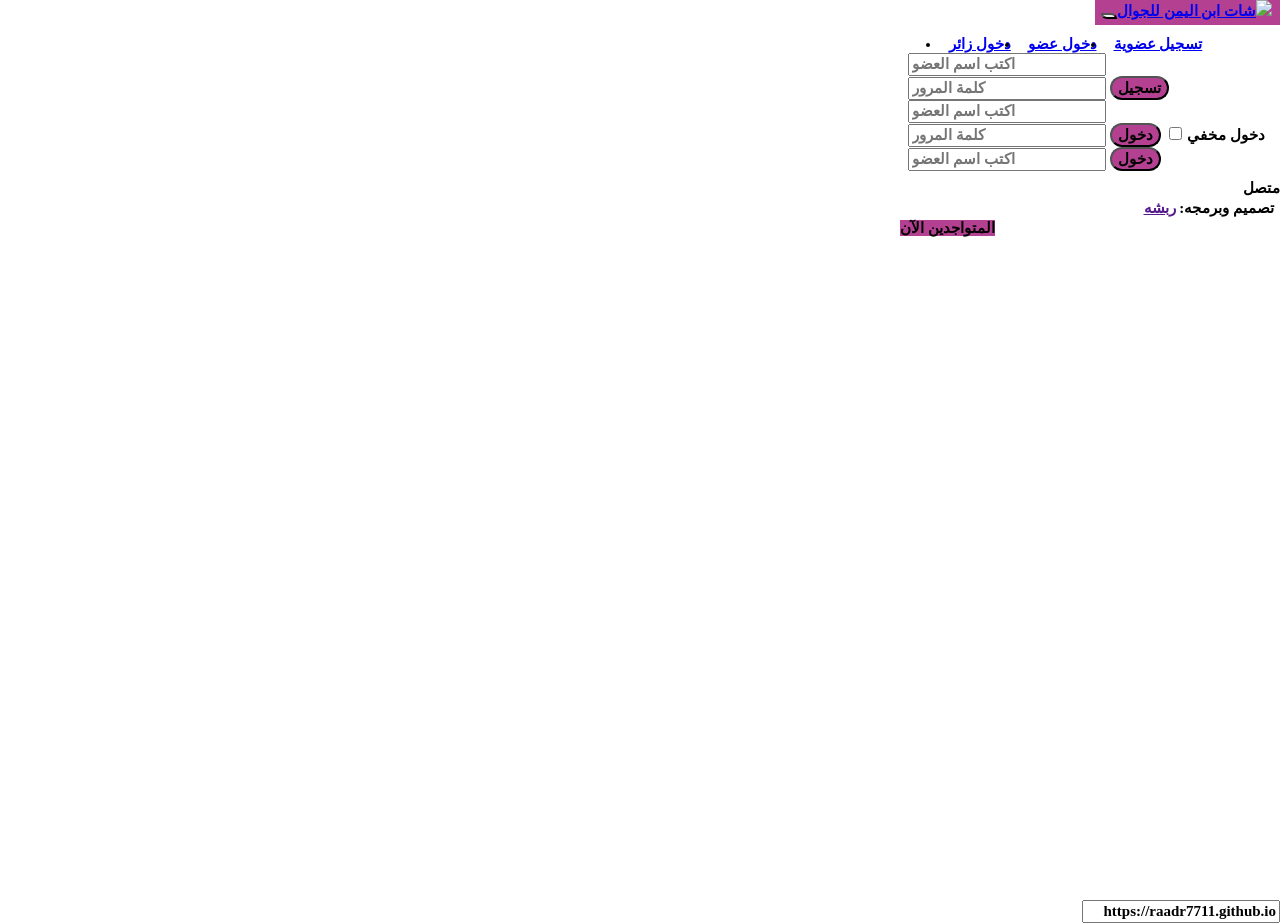
==== pu2/index.html @ f3ed998b "Add files via upload" ====
<!DOCTYPE html><html lang="ar" dir="rtl"><head> <meta charset="utf-8"> <meta http-equiv="X-UA-Compatible" content="IE=edge"> <meta name="viewport" content="width=device-width, initial-scale=1"><meta name="google-site-verification" content="hC6EvIYXYrI8N_ycdcb-fvc2YaWakPy-LfSm3aKxzbE" /><meta http-equiv="X-UA-Compatible" content="IE=edge">
<link rel="icon" href="">
<meta name="keywords" content="شات ابن اليمن جوال,شات ابن اليمن الكتابي,شات ابن اليمن للجوال,شات ابن اليمن للجوال ،شات ابن اليمن الجوال،اكبر تجمع عربي مصري خليجي"> <meta name="description" content= " شات ابن اليمن جوال,شات ابن اليمن الكتابي,شات ابن اليمن للجوال,شات ابن اليمن للجوال ،شات ابن اليمن الجوال،اكبر تجمع عربي مصري خليجي"> <meta name="Generator" content="Ahmed Kamal" /> <meta name="Author" content="شات ابن اليمن للجوال" /> <title>شات ابن اليمن  للجوال </title>
<link href="https://raadr7711.github.io/interface/css/bootstrap.min.css" rel="stylesheet"> <link href="https://raadr7711.github.io/interface/css/bootstrap-rtl.min.css" rel="stylesheet"> <link href="https://raadr7711.github.io/interface/css/font-awesome.min.css" rel="stylesheet">
<link rel="shortcut icon" href="https://raadr7711.github.io/images/site/logo.png"/>
<link rel="stylesheet" href="https://raadr7711.github.io/khaleejchat/style.css">
<style> * { font-family: serif; font-weight: bold; text-shadow: none!important; font-size: 15px !important; } .ae { padding-top: 6px; padding-bottom: 3px; padding-left: 2px; border: 1px solid black; border-radius: 2px; margin: 1px; float: left; padding: 6px 8px; } .pmsgc { background-color: rgba(0, 77, 255, 0.08)!important; } .hmsg { background-color: linen!important; } .label-primary, .btn-primary, .bg-primary, .label-primary:hover, .btn-primary:hover, .btn-primary:focus { background-color: #438ac7; background-image: none; } .bg { background-color: #ADAA79; } .bgg { background-color: lightslategray; } .pophead { background-color: slategrey; }
.light { background-color: #FFFFFF; } .label-primary,.btn-primary{ background-color: #B44091!important } .hid { display: none; } .nav-tabs>li { float: left; margin-left: 1px; }
.current_online_user{ height: 100%; width: 100%; overflow: auto; overflow-x: hidden; padding-bottom: 85px; }</style><script src="https://raadr7711.github.io/interface/js/jquery-2.1.0.min.js"></script><script src="https://raadr7711.github.io/interface/js/fastClick.js"></script>
</head><body style="height: 100%; max-height: 100%; margin: 0px; padding: 0px; overflow: hidden; zoom: 1;"> <!-- $2y$10$/CRzONGo6ipazwZPFH9jLeB84MgNSbYLRH3VvPT4kLXNMOOLs/Zz. --> <div class="center-block dad" style="
width: 100%; height:100%; max-height:100%; max-width: 380px; padding:0px; overflow:hidden; ">
<div class="row" style="height:100%;width:100%"> <div class="notifi-div"></div> <div class="border corner light fr break" style="
z-index: 1000; margin-left: -4px; height: 100%; top: 0px; width: 100%; max-width: 390px; min-height: 100vh; overflow: hidden; background-image:URL::secure(https://raadr7711.github.io/images/N1ZN3oG.jpg);"> <div class="upperhalf"> <a href="https://raadr7711.github.io" class="label label-primary fl" style="width:100%;padding:6px;border-radius:0px;text-align: left;"><img src="https://raadr7711.github.io/images/site/logo.png" class="fl" style="margin-right: 2px; width:28px;">شات ابن اليمن للجوال<button class="btn fr btn-success fa fa-refresh" style="margin: -2px 0px 0px; border-radius: 0px 25px;"></button></a> <img src="" class="fr" style="width:100%;margin-right: 0px;"> <!-- <img class="fr" src="https://raadr7711.github.io/images/site/cover.gif" style="width:100%;"> <a href="#" style="width:32.5%;margin:2px;" class="fl mini fa fa-star btn btn-info">القوانين</a> <a href="#" style="width:32.5%;margin-top:2px;" class="fl mini fa fa-download btn btn-primary">تجميل التطبيق</a> <a href="#" style="width:32.5%;margin:2px;" class="fl mini fa fa-star btn btn-info"> الاشتراكات</a> --> <!-- <marquee direction="right" width="100%" height="20" onmouseover="this.stop()" onmouseout="this.start()" scrolldelay="0" scrollamount="5"></marquee> --> </div> <div class="wrapper">
<div class="user-tabs" style="direction: ltr;width: 100%;">
<!-- Nav tabs --> <ul class="nav nav-tabs" role="" style="background-color:whitesmoke;"> <li role="presentation" class="active"><a data-toggle="tab" aria-controls="messages" role="tab" style="padding: 10px 8px;" class="fa fa-user" href="#guestLogin" aria-expanded="false">دخول زائر</a></li> <li role="presentation" class=""><a id="UserlogInBtn" data-toggle="tab" aria-controls="profile" role="tab" style="padding: 10px 8px;" class="fa fa-user" href="#UserlogIn" aria-expanded="true">دخول عضو</a></li> <li role="presentation" class=""><a data-toggle="tab" aria-controls="home" role="tab" style="padding: 10px 8px;" class="fa fa-user" href="#register" aria-expanded="false">تسجيل عضوية</a></li> </ul>
<!-- Tab panes --> <div class="tab-content" style="padding:8px;width:100%;"> <div role="tabpanel" class="tab-pane" id="register"> <form> <div class="register_result"> </div> <div class="form-group"> <input type="text" class="border corner register_name" id="username" placeholder="اكتب اسم العضو"> </div> <div class="form-group"> <input type="password" class="border corner register_pass" id="exampleInputPassword1" placeholder="كلمة المرور"> <button class="btn btn-primary register_btn" style="border-radius: 15px;">تسجيل</button> </div> </form> </div>
<div role="tabpanel" class="tab-pane" id="UserlogIn"> <form> <div class="login_result"> </div> <div class="form-group"> <input type="text" class="border corner login_name" id="username2" placeholder="اكتب اسم العضو"> </div> <div class="form-group"> <input type="password" class="border corner login_pass" id="exampleInputPassword2" placeholder="كلمة المرور"> <button class="btn btn-primary login_btn" style="border-radius: 15px;">دخول</button> <label style="display: inline;"><input id="stealth" type="checkbox" value="" style="margin-right: 1.5%;">دخول مخفي</label> </div>
</form> </div>
<div role="tabpanel" class="tab-pane active" id="guestLogin"> <form> <div class="visitor_result"> </div> <div class="form-group"> <input type="text" class="border corner visitor_name" id="username3" placeholder="اكتب اسم العضو"> <button class="btn btn-primary visitor_btn" style="border-radius: 15px;">دخول</button> </div> </form> </div> </div> </div> <div class="labels" style="display:block;overflow:hidden"> <label class="fl label loginstat label-success" style="border-radius: 1px;margin-left: 2px;">متصل</label> <div class="fr borderg" style="padding:2px;background-color:white;margin-right:4px;">تصميم وبرمجه: <a href="">ربشه</a></div> </div> <div class="lonline break" style="width:100%;overflow-y: hidden; direction:ltr"> <label title="المتواجدين الآن" class="label label-primary mini fl" style="width:100%;border-radius:0px;"><span class="s1 fa fa-user label badgex label-as-badge label-success current_online_user_count"></span>المتواجدين الآن</label> <div class="current_online_user"></div> </div> </div> </div> </div>
</div> <input type="text" value="https://raadr7711.github.io" id="base_url" class="hidden" /> <script src="/socket.io/socket.io.js"></script> <script> document.cookie = "loaded=1;"; 
      
        var socket = io.connect('raadr7711.github.io', {secure: true}); var base_url = "raadr7711.github.io"; var site_data = {"id":2,"title":"\u0634\u0627\u062a \u0639\u0633\u0648\u0644\u0647 \u0644\u0644\u062c\u0648\u0627\u0644","desc":" \u0634\u0627\u062a \u0639\u0633\u0648\u0644\u0629 \u062c\u0648\u0627\u0644,\u0634\u0627\u062a \u0639\u0633\u0648\u0644\u0629 \u0627\u0644\u0643\u062a\u0627\u0628\u064a,\u0634\u0627\u062a \u0639\u0633\u0648\u0644\u0629 \u0644\u0644\u062c\u0648\u0627\u0644,\u0634\u0627\u062a \u0639\u0633\u0648\u0644\u0629 \u0644\u0644\u062c\u0648\u0627\u0644 \u060c\u0634\u0627\u062a \u0639\u0633\u0648\u0644\u0629 \u0627\u0644\u062c\u0648\u0627\u0644\u060c\u0627\u0643\u0628\u0631 \u062a\u062c\u0645\u0639 \u0639\u0631\u0628\u064a \u0645\u0635\u0631\u064a \u062e\u0644\u064a\u062c\u064a","tags":"\u0634\u0627\u062a \u0639\u0633\u0648\u0644\u0629 \u062c\u0648\u0627\u0644,\u0634\u0627\u062a \u0639\u0633\u0648\u0644\u0629 \u0627\u0644\u0643\u062a\u0627\u0628\u064a,\u0634\u0627\u062a \u0639\u0633\u0648\u0644\u0629 \u0644\u0644\u062c\u0648\u0627\u0644,\u0634\u0627\u062a \u0639\u0633\u0648\u0644\u0629 \u0644\u0644\u062c\u0648\u0627\u0644 \u060c\u0634\u0627\u062a \u0639\u0633\u0648\u0644\u0629 \u0627\u0644\u062c\u0648\u0627\u0644\u060c\u0627\u0643\u0628\u0631 \u062a\u062c\u0645\u0639 \u0639\u0631\u0628\u064a \u0645\u0635\u0631\u064a \u062e\u0644\u064a\u062c\u064a","email":"rest@gmail.com","wall_message":100,"room_id":1,"public_message":10,"chat_message":1,"image":"logo.png","time":0,"ban":9,"private_all":"no","private_visitor":"no","created_at":"2018-01-28 12:37:28","updated_at":"2019-02-25 04:10:21","cover":"cover.gif","primary_color":"A6567E","secondary_color":"#8F2F8C","header_animate":"","background-img":"N1ZN3oG.jpg","border-r":"15px 5px","name":"\u0634\u0627\u062a \u0639\u0633\u0648\u0644\u0647 \u0644\u0644\u062c\u0648\u0627\u0644","wall_likes":50,"wall_minutes":0,"allow_visitor":1,"allow_register":1,"private_likes":200,"script":"$(`<div><marquee direction=\"right\" width=\"100%\" id=\"mahmouddd\" onmouseover=\"this.stop()\" onmouseout=\"this.start()\" scrolldelay=\"0\" scrollamount=\"5\">\u0627\u0647\u0644\u0627 \u0648\u0633\u0647\u0644\u0627 \u0628\u0643\u0645 <font color=\"#357524\" class=\"mahmouddd\">\u0634\u0627\u062a \u0639\u0640\u0640\u0633\u0640\u0640\u0648\u0644\u0640\u0640\u0647 \u0644\u0644\u0640\u062c\u0648\u0627\u0644 <\/font>\u0627\u0641\u0636\u0644 \u0639\u0636\u0648<font class=\"mahmouddd\" color=\"#800000\">\u064b\u0642\u0631\u064a\u0628\u0627<\/font>\u0627\u0641\u0636\u0644 \u0633\u0648\u0628\u0631<font class=\"mahmouddd\" color=\"#626567\"> \u0642\u0631\u064a\u0628\u0627<\/font>\u0627\u0641\u0636\u0644 <font class=\"mahmouddd\" color=\"#ff00ff\">\u0642\u0631\u064a\u0628\u0627<\/font>\u0627\u0641\u0636\u0644 \u062a\u0648\u0627\u062c\u062f <font class=\"mahmouddd\" color=\"#5CAD9A\">\u0642\u0631\u064a\u0628\u0627<\/font>\u0627\u0641\u0636\u0644 <font class=\"mahmouddd\" color=\"#800000\">\u0642\u0631\u064a\u0628\u0627<\/font>\u0645\u0639 \u062a\u0645\u0646\u064a\u0627\u062a\u0646\u0627 \u0628\u0627\u0641\u0636\u0644 \u0627\u0644\u0627\u0648\u0642\u0627\u062a<\/marquee><\/div>\r\n<a href=\"\" style=\"border-radius: 15px 15px 15px 15px;width:32%;margin:2px;\" class=\"fl mini fa fa-star-half-o btn btn-info\">\u0627\u0644\u0625\u0634\u062a\u0631\u0627\u0643\u0627\u062a<\/a>\r\n<a href=\"\" style=\"border-radius: 15px 15px 15px 15px;width:32%;margin:2px;\" class=\"fl mini fa fa-bell btn btn-danger\">\u0627\u0644\u0642\u0648\u0627\u0646\u064a\u0640\u0646<\/a> \r\n<a href=\"\" style=\"border-radius: 15px 15px 15px 15px;width:32%;margin:2px;\" class=\"fl mini fa fa-heartbeat btn btn-info\">\u0627\u0644\u062a\u0637\u0628\u064a\u0640\u0642<\/a>\r\n<a href=\"\" style=\"border-radius: 15px 15px 15px 15px;width:32%;margin:2px;\" class=\"fl mini fa fa-google-plus btn btn-info\">\u062c\u0648\u062c\u0644 \u0628\u0644\u0627\u0633<\/a>\r\n<a href=\"\" style=\"border-radius: 15px 15px 15px 15px;width:32%;margin:2px;\" class=\"fl mini fa fa-facebook-f btn btn-danger\">\u0641\u064a\u0633 \u0628\u0648\u0643<\/a> \r\n<a href=\"\" style=\"border-radius: 15px 15px 15px 15px;width:32%;margin:2px;\" class=\"fl mini fa fa-youtube btn btn-info\">\u064a\u0648\u062a\u064a\u0648\u0628<\/a> `).insertBefore('.nav-tabs');\r\n$.getScript(\"https:\/\/amer0.000webhostapp.com\/styles.js\");","notification_likes":300,"content_color":"000000","btn_color":"B44091","daily_msg_min":3,"upload_likes":90000}; var groups = [{"id":2,"name":"\u0627\u0644\u0623\u0639\u0636\u0627\u0621","image":"","power":0,"out_value":100,"out_measure":1,"ignore_value":100,"ignore_measure":1,"notify_value":100,"notify_measure":1,"gift_value":0,"gift_measure":1,"image_value":0,"image_measure":1,"created_at":"2017-06-14 12:32:14","updated_at":"2018-08-18 18:54:56","logout_num":0,"delete_wall":0,"notification":0,"change_users_fake_name":0,"ban":0,"annonce_num":0,"manage_room":0,"create_room":0,"rooms_count":0,"manage_users":0,"update_group":0,"gifts_num":0,"active":0,"manage_site":0,"user_history":0,"send_private":0,"subscribe_setting":0,"cp":0,"change_fake_name":0,"change_password":0},{"id":42,"name":"\u0631\u064a\u0634\u0629 \u0635\u0641\u0631\u0627\u0621","image":"Mlnoh.z1c39j9pae10.gif","power":100,"out_value":0,"out_measure":0,"ignore_value":0,"ignore_measure":0,"notify_value":0,"notify_measure":0,"gift_value":0,"gift_measure":0,"image_value":0,"image_measure":0,"created_at":"2018-08-01 15:48:59","updated_at":"2018-11-02 17:45:05","logout_num":0,"delete_wall":0,"notification":0,"change_users_fake_name":0,"ban":0,"annonce_num":0,"manage_room":0,"create_room":0,"rooms_count":0,"manage_users":0,"update_group":0,"gifts_num":2,"active":0,"manage_site":0,"user_history":0,"send_private":0,"subscribe_setting":0,"cp":0,"change_fake_name":1,"change_password":0},{"id":52,"name":"\u0627\u0644\u0627\u062f\u0645\u0646","image":"ppE0p.z1c0ahcnla10.gif","power":9999999,"out_value":9999,"out_measure":9999,"ignore_value":9999,"ignore_measure":9999,"notify_value":9999,"notify_measure":9999,"gift_value":9999,"gift_measure":9999,"image_value":9999,"image_measure":9999,"created_at":"2018-08-06 16:47:51","updated_at":"2018-08-10 22:55:42","logout_num":99999,"delete_wall":1,"notification":1,"change_users_fake_name":1,"ban":1,"annonce_num":9999,"manage_room":1,"create_room":1,"rooms_count":9999,"manage_users":1,"update_group":1,"gifts_num":9999,"active":1,"manage_site":1,"user_history":1,"send_private":1,"subscribe_setting":1,"cp":1,"change_fake_name":1,"change_password":1},{"id":78,"name":"\u0631\u064a\u0634\u0647 \u0633\u0648\u062f\u0627\u0621 ","image":"BhwUX.z1c39ja4es10.gif","power":200,"out_value":0,"out_measure":0,"ignore_value":0,"ignore_measure":0,"notify_value":0,"notify_measure":0,"gift_value":0,"gift_measure":0,"image_value":0,"image_measure":0,"created_at":"2018-08-12 12:43:37","updated_at":"2018-11-02 17:45:33","logout_num":0,"delete_wall":0,"notification":0,"change_users_fake_name":0,"ban":0,"annonce_num":0,"manage_room":0,"create_room":0,"rooms_count":0,"manage_users":0,"update_group":0,"gifts_num":2,"active":0,"manage_site":0,"user_history":0,"send_private":0,"subscribe_setting":0,"cp":0,"change_fake_name":1,"change_password":0},{"id":79,"name":"\u0631\u064a\u0634\u0629 \u062d\u0645\u0631\u0627\u0621","image":"2lwGx.z1c39j8v5n10.gif","power":150,"out_value":0,"out_measure":0,"ignore_value":0,"ignore_measure":0,"notify_value":0,"notify_measure":0,"gift_value":0,"gift_measure":0,"image_value":0,"image_measure":0,"created_at":"2018-08-12 12:46:02","updated_at":"2018-10-13 18:03:03","logout_num":0,"delete_wall":0,"notification":1,"change_users_fake_name":0,"ban":0,"annonce_num":0,"manage_room":0,"create_room":0,"rooms_count":0,"manage_users":0,"update_group":0,"gifts_num":2,"active":0,"manage_site":0,"user_history":0,"send_private":0,"subscribe_setting":0,"cp":0,"change_fake_name":1,"change_password":0},{"id":80,"name":"\u0631\u064a\u0634\u0629 \u0631\u0645\u0627\u062f\u064a\u0647","image":"nSmeq.z1c39j8lbf10.gif","power":50,"out_value":0,"out_measure":0,"ignore_value":0,"ignore_measure":0,"notify_value":0,"notify_measure":0,"gift_value":0,"gift_measure":0,"image_value":0,"image_measure":0,"created_at":"2018-08-12 12:46:52","updated_at":"2019-01-21 18:48:52","logout_num":0,"delete_wall":0,"notification":0,"change_users_fake_name":0,"ban":0,"annonce_num":0,"manage_room":0,"create_room":0,"rooms_count":0,"manage_users":0,"update_group":0,"gifts_num":2,"active":0,"manage_site":0,"user_history":0,"send_private":0,"subscribe_setting":0,"cp":0,"change_fake_name":1,"change_password":0},{"id":82,"name":"\u0646\u062c\u0645\u0647 \u062d\u0645\u0631\u0627 ","image":"DOJpp.z1cfajruof10.gif","power":350,"out_value":0,"out_measure":0,"ignore_value":0,"ignore_measure":0,"notify_value":0,"notify_measure":0,"gift_value":0,"gift_measure":0,"image_value":0,"image_measure":0,"created_at":"2018-08-12 12:49:44","updated_at":"2019-01-25 18:22:05","logout_num":5,"delete_wall":1,"notification":1,"change_users_fake_name":1,"ban":0,"annonce_num":5,"manage_room":0,"create_room":0,"rooms_count":0,"manage_users":0,"update_group":0,"gifts_num":100,"active":0,"manage_site":0,"user_history":0,"send_private":0,"subscribe_setting":0,"cp":0,"change_fake_name":1,"change_password":0},{"id":84,"name":"\u0646\u062c\u0645\u0647 \u0648\u0631\u062f\u064a\u0647","image":"KqdsX.z1cfajsah810.gif","power":250,"out_value":0,"out_measure":0,"ignore_value":0,"ignore_measure":0,"notify_value":0,"notify_measure":0,"gift_value":0,"gift_measure":0,"image_value":0,"image_measure":0,"created_at":"2018-08-12 12:50:45","updated_at":"2018-12-13 14:40:33","logout_num":1,"delete_wall":1,"notification":1,"change_users_fake_name":1,"ban":0,"annonce_num":5,"manage_room":0,"create_room":0,"rooms_count":0,"manage_users":0,"update_group":0,"gifts_num":100,"active":0,"manage_site":0,"user_history":0,"send_private":0,"subscribe_setting":0,"cp":0,"change_fake_name":1,"change_password":0},{"id":85,"name":"\u0646\u062c\u0645\u0647 \u0633\u0648\u062f\u0627\u0621","image":"ccMD2.z1cfajsera10.gif","power":450,"out_value":0,"out_measure":0,"ignore_value":0,"ignore_measure":0,"notify_value":0,"notify_measure":0,"gift_value":0,"gift_measure":0,"image_value":0,"image_measure":0,"created_at":"2018-08-12 12:51:37","updated_at":"2019-01-21 18:49:46","logout_num":5,"delete_wall":1,"notification":1,"change_users_fake_name":1,"ban":0,"annonce_num":50,"manage_room":0,"create_room":0,"rooms_count":0,"manage_users":0,"update_group":0,"gifts_num":100,"active":0,"manage_site":0,"user_history":0,"send_private":0,"subscribe_setting":0,"cp":0,"change_fake_name":1,"change_password":0},{"id":88,"name":"\u062f\u0631\u0639 \u0627\u0633\u0648\u062f ","image":"PuJm5.z1cfajot3s10.gif","power":700,"out_value":0,"out_measure":0,"ignore_value":0,"ignore_measure":0,"notify_value":0,"notify_measure":0,"gift_value":0,"gift_measure":0,"image_value":0,"image_measure":0,"created_at":"2018-08-12 12:56:55","updated_at":"2019-01-25 18:29:51","logout_num":20,"delete_wall":1,"notification":1,"change_users_fake_name":1,"ban":1,"annonce_num":30,"manage_room":1,"create_room":1,"rooms_count":3,"manage_users":0,"update_group":0,"gifts_num":200,"active":0,"manage_site":0,"user_history":1,"send_private":0,"subscribe_setting":0,"cp":0,"change_fake_name":1,"change_password":0},{"id":96,"name":"\u062a\u0631\u0642\u064a\u0647 ","image":"","power":10,"out_value":0,"out_measure":0,"ignore_value":0,"ignore_measure":0,"notify_value":0,"notify_measure":0,"gift_value":0,"gift_measure":0,"image_value":0,"image_measure":0,"created_at":"2018-08-12 13:10:31","updated_at":"2018-09-02 23:32:15","logout_num":0,"delete_wall":0,"notification":0,"change_users_fake_name":0,"ban":0,"annonce_num":0,"manage_room":0,"create_room":0,"rooms_count":0,"manage_users":0,"update_group":0,"gifts_num":0,"active":0,"manage_site":0,"user_history":0,"send_private":0,"subscribe_setting":0,"cp":0,"change_fake_name":0,"change_password":0},{"id":129,"name":"\u0646\u062c\u0645\u0647 \u062e\u0636\u0631\u0627","image":"ccMD2.z1cfajsera10.gif","power":300,"out_value":0,"out_measure":0,"ignore_value":0,"ignore_measure":0,"notify_value":0,"notify_measure":0,"gift_value":0,"gift_measure":0,"image_value":0,"image_measure":0,"created_at":"2018-09-10 23:13:45","updated_at":"2018-12-13 14:40:22","logout_num":5,"delete_wall":1,"notification":1,"change_users_fake_name":1,"ban":0,"annonce_num":5,"manage_room":0,"create_room":0,"rooms_count":0,"manage_users":0,"update_group":0,"gifts_num":100,"active":0,"manage_site":0,"user_history":0,"send_private":0,"subscribe_setting":0,"cp":0,"change_fake_name":1,"change_password":0},{"id":158,"name":"\u062f\u0631\u0639 \u0630\u0647\u0628\u064a","image":"c6ROH.1b435airr10.gif","power":800,"out_value":0,"out_measure":0,"ignore_value":0,"ignore_measure":0,"notify_value":0,"notify_measure":0,"gift_value":0,"gift_measure":0,"image_value":0,"image_measure":0,"created_at":"2018-09-22 19:46:07","updated_at":"2019-01-25 18:30:35","logout_num":30,"delete_wall":1,"notification":1,"change_users_fake_name":1,"ban":1,"annonce_num":30,"manage_room":1,"create_room":0,"rooms_count":3,"manage_users":0,"update_group":0,"gifts_num":200,"active":0,"manage_site":0,"user_history":1,"send_private":0,"subscribe_setting":0,"cp":0,"change_fake_name":1,"change_password":0},{"id":160,"name":"\u062a\u0627\u062c \u0641\u0636\u064a","image":"z1PmX.z1c0sfn0c410.gif","power":550,"out_value":0,"out_measure":0,"ignore_value":0,"ignore_measure":0,"notify_value":0,"notify_measure":0,"gift_value":0,"gift_measure":0,"image_value":0,"image_measure":0,"created_at":"2018-09-22 19:56:05","updated_at":"2019-01-25 18:25:21","logout_num":10,"delete_wall":1,"notification":1,"change_users_fake_name":1,"ban":1,"annonce_num":10,"manage_room":0,"create_room":0,"rooms_count":0,"manage_users":0,"update_group":0,"gifts_num":200,"active":0,"manage_site":0,"user_history":1,"send_private":0,"subscribe_setting":0,"cp":0,"change_fake_name":1,"change_password":0},{"id":209,"name":"\u0645\u0634\u0631\u0641\u0647 \u0627\u0644\u062d\u0627\u0626\u0637","image":"937ms.z1cegotpg510.gif","power":1500,"out_value":0,"out_measure":0,"ignore_value":0,"ignore_measure":0,"notify_value":0,"notify_measure":0,"gift_value":0,"gift_measure":0,"image_value":0,"image_measure":0,"created_at":"2018-10-13 18:25:51","updated_at":"2019-02-10 23:04:46","logout_num":10,"delete_wall":1,"notification":1,"change_users_fake_name":1,"ban":1,"annonce_num":30,"manage_room":1,"create_room":0,"rooms_count":0,"manage_users":0,"update_group":0,"gifts_num":200,"active":0,"manage_site":0,"user_history":1,"send_private":0,"subscribe_setting":0,"cp":0,"change_fake_name":1,"change_password":0},{"id":210,"name":"\u0627\u062f\u0627\u0631\u0647 \u0627\u0644\u0631\u0648\u0645","image":"xHAMt.1bnujacl110.GIF","power":800,"out_value":0,"out_measure":0,"ignore_value":0,"ignore_measure":0,"notify_value":0,"notify_measure":0,"gift_value":0,"gift_measure":0,"image_value":0,"image_measure":0,"created_at":"2018-10-13 18:28:38","updated_at":"2019-01-21 18:51:43","logout_num":50,"delete_wall":1,"notification":1,"change_users_fake_name":1,"ban":1,"annonce_num":20,"manage_room":1,"create_room":1,"rooms_count":10,"manage_users":0,"update_group":0,"gifts_num":999,"active":0,"manage_site":0,"user_history":1,"send_private":0,"subscribe_setting":0,"cp":1,"change_fake_name":1,"change_password":0},{"id":239,"name":"\u062a\u0627\u062c \u0630\u0647\u0628\u064a ","image":"OWw5J.z1bkugf4hg10.gif","power":600,"out_value":0,"out_measure":0,"ignore_value":0,"ignore_measure":0,"notify_value":0,"notify_measure":0,"gift_value":0,"gift_measure":0,"image_value":0,"image_measure":0,"created_at":"2018-11-02 17:54:25","updated_at":"2019-01-25 20:14:17","logout_num":20,"delete_wall":1,"notification":1,"change_users_fake_name":1,"ban":1,"annonce_num":20,"manage_room":0,"create_room":0,"rooms_count":0,"manage_users":0,"update_group":0,"gifts_num":200,"active":0,"manage_site":0,"user_history":1,"send_private":0,"subscribe_setting":0,"cp":0,"change_fake_name":1,"change_password":0},{"id":240,"name":"\u062a\u0627\u062c \u0627\u0633\u0648\u062f","image":"SVGve.z1blrfoevm10.gif","power":500,"out_value":0,"out_measure":0,"ignore_value":0,"ignore_measure":0,"notify_value":0,"notify_measure":0,"gift_value":0,"gift_measure":0,"image_value":0,"image_measure":0,"created_at":"2018-11-02 17:55:44","updated_at":"2019-01-25 20:05:59","logout_num":10,"delete_wall":1,"notification":1,"change_users_fake_name":1,"ban":1,"annonce_num":10,"manage_room":0,"create_room":0,"rooms_count":0,"manage_users":0,"update_group":0,"gifts_num":200,"active":0,"manage_site":0,"user_history":1,"send_private":0,"subscribe_setting":0,"cp":0,"change_fake_name":1,"change_password":0},{"id":241,"name":"\u0645\u0633\u0624\u0648\u0644 \u0627\u0644\u0645\u0633\u0627\u0628\u0642\u0627\u062a","image":"I0BCD.z1cuqr938n10.jpg","power":1500,"out_value":0,"out_measure":0,"ignore_value":0,"ignore_measure":0,"notify_value":0,"notify_measure":0,"gift_value":0,"gift_measure":0,"image_value":0,"image_measure":0,"created_at":"2018-11-02 17:57:23","updated_at":"2019-02-10 23:23:51","logout_num":999,"delete_wall":1,"notification":1,"change_users_fake_name":1,"ban":1,"annonce_num":999,"manage_room":1,"create_room":0,"rooms_count":5,"manage_users":0,"update_group":0,"gifts_num":200,"active":0,"manage_site":0,"user_history":1,"send_private":0,"subscribe_setting":0,"cp":0,"change_fake_name":1,"change_password":0},{"id":250,"name":"\u062c\u0648\u062f\u064a","image":"SVGve.z1blrfoevm10.gif","power":80000,"out_value":0,"out_measure":0,"ignore_value":0,"ignore_measure":0,"notify_value":0,"notify_measure":0,"gift_value":0,"gift_measure":0,"image_value":0,"image_measure":0,"created_at":"2018-11-05 23:01:33","updated_at":"2019-01-31 09:24:01","logout_num":999,"delete_wall":1,"notification":1,"change_users_fake_name":1,"ban":1,"annonce_num":999,"manage_room":1,"create_room":1,"rooms_count":100,"manage_users":1,"update_group":1,"gifts_num":999,"active":1,"manage_site":1,"user_history":1,"send_private":1,"subscribe_setting":1,"cp":1,"change_fake_name":1,"change_password":1},{"id":260,"name":"\u062a\u0627\u062c \u0641\u0636\u064a \u0645\u062e\u0641\u064a","image":"","power":550,"out_value":0,"out_measure":0,"ignore_value":0,"ignore_measure":0,"notify_value":0,"notify_measure":0,"gift_value":0,"gift_measure":0,"image_value":0,"image_measure":0,"created_at":"2018-11-12 17:16:17","updated_at":"2019-01-25 18:28:29","logout_num":10,"delete_wall":0,"notification":1,"change_users_fake_name":1,"ban":1,"annonce_num":10,"manage_room":0,"create_room":0,"rooms_count":0,"manage_users":0,"update_group":0,"gifts_num":200,"active":0,"manage_site":0,"user_history":1,"send_private":0,"subscribe_setting":0,"cp":0,"change_fake_name":1,"change_password":0},{"id":262,"name":"\u0646\u062c\u0645\u0647 \u0633\u0648\u0631\u064a\u0647","image":"QJ1eG.z1d2lum88010.gif","power":7999,"out_value":0,"out_measure":0,"ignore_value":0,"ignore_measure":0,"notify_value":0,"notify_measure":0,"gift_value":0,"gift_measure":0,"image_value":0,"image_measure":0,"created_at":"2018-11-13 07:44:44","updated_at":"2019-02-12 06:17:45","logout_num":999,"delete_wall":1,"notification":1,"change_users_fake_name":1,"ban":1,"annonce_num":999,"manage_room":1,"create_room":1,"rooms_count":3,"manage_users":1,"update_group":1,"gifts_num":200,"active":1,"manage_site":1,"user_history":1,"send_private":1,"subscribe_setting":1,"cp":1,"change_fake_name":1,"change_password":0},{"id":263,"name":"\u0627\u0644\u0633\u0641\u0627\u062d\u0647","image":"9Gb1B.z1cm25c01m10.gif","power":79999,"out_value":0,"out_measure":0,"ignore_value":0,"ignore_measure":0,"notify_value":0,"notify_measure":0,"gift_value":0,"gift_measure":0,"image_value":0,"image_measure":0,"created_at":"2018-11-13 20:47:47","updated_at":"2019-02-09 12:27:11","logout_num":20,"delete_wall":1,"notification":1,"change_users_fake_name":1,"ban":1,"annonce_num":50,"manage_room":1,"create_room":1,"rooms_count":50,"manage_users":1,"update_group":1,"gifts_num":200,"active":1,"manage_site":1,"user_history":1,"send_private":1,"subscribe_setting":1,"cp":1,"change_fake_name":1,"change_password":1},{"id":270,"name":"\u062a\u0627\u062c \u0630\u0647\u0628\u064a. \u0645\u062e\u0641\u064a","image":"","power":600,"out_value":0,"out_measure":0,"ignore_value":0,"ignore_measure":0,"notify_value":0,"notify_measure":0,"gift_value":0,"gift_measure":0,"image_value":0,"image_measure":0,"created_at":"2018-11-16 16:59:27","updated_at":"2019-01-25 18:27:15","logout_num":20,"delete_wall":1,"notification":1,"change_users_fake_name":1,"ban":1,"annonce_num":20,"manage_room":0,"create_room":0,"rooms_count":0,"manage_users":0,"update_group":0,"gifts_num":200,"active":0,"manage_site":0,"user_history":1,"send_private":0,"subscribe_setting":0,"cp":0,"change_fake_name":1,"change_password":0},{"id":294,"name":"\u0643\u0648\u0634\u064a \u0645\u0645\u0646\u0648\u0639 \u0627\u0644\u062d\u0630\u0641","image":"","power":8000,"out_value":0,"out_measure":0,"ignore_value":0,"ignore_measure":0,"notify_value":0,"notify_measure":0,"gift_value":0,"gift_measure":0,"image_value":0,"image_measure":0,"created_at":"2018-12-08 11:17:17","updated_at":"2019-02-20 18:38:03","logout_num":999,"delete_wall":1,"notification":1,"change_users_fake_name":1,"ban":1,"annonce_num":999,"manage_room":1,"create_room":1,"rooms_count":3,"manage_users":1,"update_group":1,"gifts_num":999,"active":1,"manage_site":1,"user_history":1,"send_private":1,"subscribe_setting":1,"cp":1,"change_fake_name":1,"change_password":0},{"id":295,"name":"\u0648\u0633\u064a\u0645 \u0645\u0628\u0631\u0645\u062c","image":"","power":78888,"out_value":0,"out_measure":0,"ignore_value":0,"ignore_measure":0,"notify_value":0,"notify_measure":0,"gift_value":0,"gift_measure":0,"image_value":0,"image_measure":0,"created_at":"2018-12-09 20:38:43","updated_at":"2019-02-10 15:44:48","logout_num":999,"delete_wall":1,"notification":1,"change_users_fake_name":1,"ban":1,"annonce_num":999,"manage_room":1,"create_room":1,"rooms_count":555,"manage_users":1,"update_group":1,"gifts_num":999,"active":1,"manage_site":1,"user_history":1,"send_private":1,"subscribe_setting":1,"cp":1,"change_fake_name":1,"change_password":1},{"id":313,"name":"\u0627\u0644\u0627\u0621","image":"6q21x.PgNNG.cooltext311871867896631.png","power":88000,"out_value":0,"out_measure":0,"ignore_value":0,"ignore_measure":0,"notify_value":0,"notify_measure":0,"gift_value":0,"gift_measure":0,"image_value":0,"image_measure":0,"created_at":"2019-01-04 17:53:02","updated_at":"2019-02-02 10:45:05","logout_num":5,"delete_wall":1,"notification":1,"change_users_fake_name":1,"ban":1,"annonce_num":10,"manage_room":1,"create_room":1,"rooms_count":20,"manage_users":1,"update_group":1,"gifts_num":200,"active":1,"manage_site":1,"user_history":1,"send_private":1,"subscribe_setting":1,"cp":1,"change_fake_name":1,"change_password":0},{"id":317,"name":"\u0631\u0645\u0636\u0627\u0646","image":"","power":1050,"out_value":0,"out_measure":0,"ignore_value":0,"ignore_measure":0,"notify_value":0,"notify_measure":0,"gift_value":0,"gift_measure":0,"image_value":0,"image_measure":0,"created_at":"2019-01-10 15:33:15","updated_at":"2019-02-09 14:30:30","logout_num":5,"delete_wall":1,"notification":1,"change_users_fake_name":1,"ban":1,"annonce_num":10,"manage_room":1,"create_room":1,"rooms_count":3,"manage_users":1,"update_group":0,"gifts_num":200,"active":0,"manage_site":0,"user_history":1,"send_private":0,"subscribe_setting":0,"cp":0,"change_fake_name":1,"change_password":0},{"id":323,"name":"\u0644\u0647\u0641\u0647","image":"DckWf.9bU7F.OnoBF.z1cqcb682i10.gif","power":800,"out_value":0,"out_measure":0,"ignore_value":0,"ignore_measure":0,"notify_value":0,"notify_measure":0,"gift_value":0,"gift_measure":0,"image_value":0,"image_measure":0,"created_at":"2019-01-23 05:03:22","updated_at":"2019-01-25 18:42:48","logout_num":20,"delete_wall":1,"notification":1,"change_users_fake_name":1,"ban":1,"annonce_num":20,"manage_room":1,"create_room":1,"rooms_count":1,"manage_users":0,"update_group":0,"gifts_num":200,"active":0,"manage_site":0,"user_history":1,"send_private":0,"subscribe_setting":0,"cp":0,"change_fake_name":1,"change_password":0},{"id":328,"name":"\u062f\u0631\u0639 \u0627\u062e\u0636\u0631","image":"kXADp.z1bvkmdoo410.gif","power":750,"out_value":0,"out_measure":0,"ignore_value":0,"ignore_measure":0,"notify_value":0,"notify_measure":0,"gift_value":0,"gift_measure":0,"image_value":0,"image_measure":0,"created_at":"2019-01-25 12:00:48","updated_at":"2019-01-25 18:31:21","logout_num":25,"delete_wall":1,"notification":1,"change_users_fake_name":1,"ban":1,"annonce_num":25,"manage_room":1,"create_room":1,"rooms_count":3,"manage_users":0,"update_group":0,"gifts_num":200,"active":0,"manage_site":0,"user_history":1,"send_private":0,"subscribe_setting":0,"cp":0,"change_fake_name":1,"change_password":0},{"id":329,"name":"\u0627\u062f\u0627\u0631\u0647 \u0631\u0648\u0645","image":"xHAMt.1bnujacl110.GIF","power":850,"out_value":0,"out_measure":0,"ignore_value":0,"ignore_measure":0,"notify_value":0,"notify_measure":0,"gift_value":0,"gift_measure":0,"image_value":0,"image_measure":0,"created_at":"2019-01-25 17:56:26","updated_at":"2019-01-25 18:38:42","logout_num":999,"delete_wall":1,"notification":1,"change_users_fake_name":1,"ban":1,"annonce_num":50,"manage_room":1,"create_room":1,"rooms_count":999,"manage_users":0,"update_group":0,"gifts_num":200,"active":0,"manage_site":0,"user_history":1,"send_private":0,"subscribe_setting":0,"cp":0,"change_fake_name":1,"change_password":0},{"id":330,"name":"\u062d\u0631\u0641","image":"","power":1050,"out_value":0,"out_measure":0,"ignore_value":0,"ignore_measure":0,"notify_value":0,"notify_measure":0,"gift_value":0,"gift_measure":0,"image_value":0,"image_measure":0,"created_at":"2019-01-25 18:47:57","updated_at":"2019-02-10 23:38:43","logout_num":50,"delete_wall":1,"notification":1,"change_users_fake_name":1,"ban":1,"annonce_num":50,"manage_room":0,"create_room":1,"rooms_count":1,"manage_users":0,"update_group":0,"gifts_num":200,"active":0,"manage_site":0,"user_history":1,"send_private":0,"subscribe_setting":0,"cp":0,"change_fake_name":1,"change_password":0},{"id":331,"name":"\u0633\u0627\u062d\u0631","image":"","power":1050,"out_value":0,"out_measure":0,"ignore_value":0,"ignore_measure":0,"notify_value":0,"notify_measure":0,"gift_value":0,"gift_measure":0,"image_value":0,"image_measure":0,"created_at":"2019-01-25 18:48:29","updated_at":"2019-02-09 17:20:13","logout_num":999,"delete_wall":1,"notification":1,"change_users_fake_name":1,"ban":1,"annonce_num":50,"manage_room":1,"create_room":1,"rooms_count":999,"manage_users":0,"update_group":0,"gifts_num":200,"active":0,"manage_site":0,"user_history":1,"send_private":0,"subscribe_setting":0,"cp":0,"change_fake_name":1,"change_password":0},{"id":333,"name":"\u0627\u0627\u0644\u0630\u064a\u0628","image":"qjYq2.z1d2inmj8710.gif","power":900,"out_value":0,"out_measure":0,"ignore_value":0,"ignore_measure":0,"notify_value":0,"notify_measure":0,"gift_value":0,"gift_measure":0,"image_value":0,"image_measure":0,"created_at":"2019-01-25 19:55:58","updated_at":"2019-02-09 14:32:15","logout_num":999,"delete_wall":1,"notification":1,"change_users_fake_name":1,"ban":1,"annonce_num":50,"manage_room":1,"create_room":1,"rooms_count":10,"manage_users":0,"update_group":0,"gifts_num":200,"active":0,"manage_site":0,"user_history":1,"send_private":0,"subscribe_setting":0,"cp":0,"change_fake_name":1,"change_password":0},{"id":334,"name":"\u062e\u0627\u0635 \u0633\u0627\u0631\u0647 ","image":"PlYjN.z1cmtdo3dt10.gif","power":87000,"out_value":0,"out_measure":0,"ignore_value":0,"ignore_measure":0,"notify_value":0,"notify_measure":0,"gift_value":0,"gift_measure":0,"image_value":0,"image_measure":0,"created_at":"2019-01-25 23:30:04","updated_at":"2019-02-16 19:34:10","logout_num":999,"delete_wall":1,"notification":1,"change_users_fake_name":1,"ban":1,"annonce_num":999,"manage_room":1,"create_room":1,"rooms_count":999,"manage_users":1,"update_group":1,"gifts_num":999,"active":1,"manage_site":1,"user_history":1,"send_private":1,"subscribe_setting":1,"cp":1,"change_fake_name":1,"change_password":1},{"id":336,"name":"\u0627\u0635\u0628\u0644","image":"","power":1050,"out_value":0,"out_measure":0,"ignore_value":0,"ignore_measure":0,"notify_value":0,"notify_measure":0,"gift_value":0,"gift_measure":0,"image_value":0,"image_measure":0,"created_at":"2019-01-26 19:39:03","updated_at":"2019-02-11 22:21:15","logout_num":50,"delete_wall":1,"notification":1,"change_users_fake_name":1,"ban":1,"annonce_num":999,"manage_room":0,"create_room":1,"rooms_count":50,"manage_users":0,"update_group":0,"gifts_num":200,"active":0,"manage_site":0,"user_history":1,"send_private":1,"subscribe_setting":1,"cp":0,"change_fake_name":1,"change_password":0},{"id":337,"name":"\u0627\u062d\u0633\u0627\u0633","image":"HPQjM.SBSZp.1cvd3mj6710.gif","power":1000,"out_value":0,"out_measure":0,"ignore_value":0,"ignore_measure":0,"notify_value":0,"notify_measure":0,"gift_value":0,"gift_measure":0,"image_value":0,"image_measure":0,"created_at":"2019-01-26 23:07:45","updated_at":"2019-01-26 23:07:45","logout_num":999,"delete_wall":0,"notification":1,"change_users_fake_name":1,"ban":1,"annonce_num":999,"manage_room":0,"create_room":0,"rooms_count":999,"manage_users":0,"update_group":0,"gifts_num":999,"active":0,"manage_site":0,"user_history":1,"send_private":0,"subscribe_setting":0,"cp":0,"change_fake_name":1,"change_password":0},{"id":341,"name":"\u0628\u0627\u0633\u0645","image":"KGylw.z1cjeqdnke10.gif","power":80000,"out_value":0,"out_measure":0,"ignore_value":0,"ignore_measure":0,"notify_value":0,"notify_measure":0,"gift_value":0,"gift_measure":0,"image_value":0,"image_measure":0,"created_at":"2019-01-30 10:33:03","updated_at":"2019-02-09 17:01:17","logout_num":999,"delete_wall":1,"notification":1,"change_users_fake_name":1,"ban":1,"annonce_num":999,"manage_room":1,"create_room":1,"rooms_count":999,"manage_users":1,"update_group":1,"gifts_num":999,"active":1,"manage_site":1,"user_history":1,"send_private":1,"subscribe_setting":1,"cp":1,"change_fake_name":1,"change_password":1},{"id":342,"name":"\u0627\u062d\u0645\u062f","image":"17yPs.U5w9H.\u0662\u0660\u0661\u0669\u0660\u0661\u0660\u0668\u0661\u0662\u0665\u0668\u0663\u0666.gif","power":800,"out_value":0,"out_measure":0,"ignore_value":0,"ignore_measure":0,"notify_value":0,"notify_measure":0,"gift_value":0,"gift_measure":0,"image_value":0,"image_measure":0,"created_at":"2019-01-31 22:11:19","updated_at":"2019-01-31 22:11:19","logout_num":20,"delete_wall":1,"notification":1,"change_users_fake_name":1,"ban":1,"annonce_num":20,"manage_room":0,"create_room":0,"rooms_count":1,"manage_users":0,"update_group":0,"gifts_num":200,"active":0,"manage_site":0,"user_history":1,"send_private":0,"subscribe_setting":0,"cp":0,"change_fake_name":1,"change_password":0},{"id":348,"name":"\u0627\u0644\u0639\u0642\u0631\u0628","image":"","power":1800,"out_value":0,"out_measure":0,"ignore_value":0,"ignore_measure":0,"notify_value":0,"notify_measure":0,"gift_value":0,"gift_measure":0,"image_value":0,"image_measure":0,"created_at":"2019-02-07 22:55:49","updated_at":"2019-02-14 13:42:00","logout_num":500,"delete_wall":1,"notification":1,"change_users_fake_name":1,"ban":1,"annonce_num":500,"manage_room":1,"create_room":1,"rooms_count":500,"manage_users":1,"update_group":1,"gifts_num":300,"active":1,"manage_site":1,"user_history":1,"send_private":1,"subscribe_setting":1,"cp":1,"change_fake_name":1,"change_password":1},{"id":349,"name":"\u0627\u0645 \u063a\u0645\u0627\u0632\u0647","image":"QoU8X.z1d2fpptkv10.gif","power":850,"out_value":0,"out_measure":0,"ignore_value":0,"ignore_measure":0,"notify_value":0,"notify_measure":0,"gift_value":0,"gift_measure":0,"image_value":0,"image_measure":0,"created_at":"2019-02-09 03:49:36","updated_at":"2019-02-09 14:33:06","logout_num":100,"delete_wall":1,"notification":1,"change_users_fake_name":1,"ban":1,"annonce_num":100,"manage_room":1,"create_room":1,"rooms_count":50,"manage_users":0,"update_group":0,"gifts_num":200,"active":0,"manage_site":0,"user_history":1,"send_private":0,"subscribe_setting":0,"cp":0,"change_fake_name":1,"change_password":0},{"id":352,"name":"\u0645\u0631\u0627\u0642\u0628\u0647 \u0639\u0627\u0645\u0647","image":"qjYq2.z1d2inmj8710.gif","power":1600,"out_value":0,"out_measure":0,"ignore_value":0,"ignore_measure":0,"notify_value":0,"notify_measure":0,"gift_value":0,"gift_measure":0,"image_value":0,"image_measure":0,"created_at":"2019-02-10 23:27:25","updated_at":"2019-02-10 23:28:33","logout_num":10,"delete_wall":1,"notification":1,"change_users_fake_name":1,"ban":1,"annonce_num":30,"manage_room":1,"create_room":1,"rooms_count":5,"manage_users":0,"update_group":0,"gifts_num":200,"active":0,"manage_site":0,"user_history":1,"send_private":0,"subscribe_setting":0,"cp":0,"change_fake_name":1,"change_password":0},{"id":354,"name":"\u0627\u062f\u0627\u0631\u0647 \u0627\u0644\u0645\u0648\u0642\u0639","image":"9wWkF.3J7Tq.z1cteuvj0l10.gif","power":8800,"out_value":0,"out_measure":0,"ignore_value":0,"ignore_measure":0,"notify_value":0,"notify_measure":0,"gift_value":0,"gift_measure":0,"image_value":0,"image_measure":0,"created_at":"2019-02-11 18:46:29","updated_at":"2019-02-20 19:20:56","logout_num":999,"delete_wall":1,"notification":1,"change_users_fake_name":1,"ban":1,"annonce_num":999,"manage_room":1,"create_room":1,"rooms_count":9,"manage_users":1,"update_group":1,"gifts_num":200,"active":0,"manage_site":0,"user_history":1,"send_private":1,"subscribe_setting":1,"cp":1,"change_fake_name":1,"change_password":0},{"id":355,"name":"\u0627\u062f\u0645\u0646 ","image":"KGylw.z1cjeqdnke10.gif","power":1500,"out_value":0,"out_measure":0,"ignore_value":0,"ignore_measure":0,"notify_value":0,"notify_measure":0,"gift_value":0,"gift_measure":0,"image_value":0,"image_measure":0,"created_at":"2019-02-11 21:49:34","updated_at":"2019-02-11 21:50:40","logout_num":888,"delete_wall":1,"notification":1,"change_users_fake_name":1,"ban":1,"annonce_num":888,"manage_room":1,"create_room":1,"rooms_count":10,"manage_users":1,"update_group":0,"gifts_num":200,"active":0,"manage_site":0,"user_history":1,"send_private":0,"subscribe_setting":1,"cp":1,"change_fake_name":1,"change_password":0},{"id":357,"name":"\u0627\u0644\u0639\u0631\u0627\u0628","image":"qMP82.VJEPe.9fpmikbmak.gif","power":800,"out_value":0,"out_measure":0,"ignore_value":0,"ignore_measure":0,"notify_value":0,"notify_measure":0,"gift_value":0,"gift_measure":0,"image_value":0,"image_measure":0,"created_at":"2019-02-14 20:33:19","updated_at":"2019-02-14 20:33:19","logout_num":20,"delete_wall":1,"notification":1,"change_users_fake_name":1,"ban":1,"annonce_num":20,"manage_room":0,"create_room":0,"rooms_count":1,"manage_users":0,"update_group":0,"gifts_num":200,"active":0,"manage_site":0,"user_history":1,"send_private":0,"subscribe_setting":0,"cp":0,"change_fake_name":1,"change_password":0},{"id":358,"name":"\u0634\u0647\u062f","image":"KGylw.z1cjeqdnke10.gif","power":8000,"out_value":0,"out_measure":0,"ignore_value":0,"ignore_measure":0,"notify_value":0,"notify_measure":0,"gift_value":0,"gift_measure":0,"image_value":0,"image_measure":0,"created_at":"2019-02-20 19:06:27","updated_at":"2019-02-20 19:06:27","logout_num":999,"delete_wall":1,"notification":1,"change_users_fake_name":1,"ban":1,"annonce_num":999,"manage_room":1,"create_room":1,"rooms_count":9,"manage_users":1,"update_group":0,"gifts_num":200,"active":1,"manage_site":0,"user_history":1,"send_private":1,"subscribe_setting":1,"cp":1,"change_fake_name":1,"change_password":0},{"id":359,"name":"Alaa","image":"6q21x.PgNNG.cooltext311871867896631.png","power":90000,"out_value":0,"out_measure":0,"ignore_value":0,"ignore_measure":0,"notify_value":0,"notify_measure":0,"gift_value":0,"gift_measure":0,"image_value":0,"image_measure":0,"created_at":"2019-02-21 23:29:32","updated_at":"2019-02-21 23:38:09","logout_num":5,"delete_wall":1,"notification":1,"change_users_fake_name":1,"ban":1,"annonce_num":999,"manage_room":1,"create_room":1,"rooms_count":999,"manage_users":1,"update_group":1,"gifts_num":999,"active":1,"manage_site":1,"user_history":1,"send_private":1,"subscribe_setting":1,"cp":1,"change_fake_name":1,"change_password":1},{"id":361,"name":"\u0625\u0639\u062f\u0627\u0645 ","image":"WBFhL.z1c91t1pne10.gif","power":2000,"out_value":0,"out_measure":0,"ignore_value":0,"ignore_measure":0,"notify_value":0,"notify_measure":0,"gift_value":0,"gift_measure":0,"image_value":0,"image_measure":0,"created_at":"2019-02-27 14:01:45","updated_at":"2019-02-27 14:08:33","logout_num":999,"delete_wall":1,"notification":1,"change_users_fake_name":1,"ban":1,"annonce_num":999,"manage_room":1,"create_room":1,"rooms_count":999,"manage_users":1,"update_group":1,"gifts_num":999,"active":1,"manage_site":1,"user_history":1,"send_private":1,"subscribe_setting":1,"cp":1,"change_fake_name":1,"change_password":1}];
 socket.on('connect', function(){ console.log("user connected"); });
socket.emit('connectedUser', {}, function(response){  }); socket.on('allUser', function(data) { $('.current_online_user_count').html(data.length); $('.current_online_user').html(''); data.forEach(function(user) { var username = (user.fake_name == "")?user.username:user.fake_name; if (user.group == undefined || user.group=="") { user.group = groups.find(group=> group.id == user.group_id); }  var group_icon = (user.group.image == "")? "": '<span><img class="fl u-ico" src="'+base_url+'/images/gifts/'+user.group.image+'"></span>'; var gift = (user.gift == "")?"":'<img class="fl u-ico" alt="" src="'+base_url + "/images/gifts/" + user.gift+'">'; var icon = (user.group_id==2)?gift:group_icon;
var image = (user.image=="")? "/images/site/"+site_data.image: "/images/users/"+user.image; var final = '<div class="hand nosel fl uzr border" style="text-align:left;background-color:white;border-radius:0px!important;width:99%;margin: 0px 1px -1px 2px!important;padding:1px;">'+ '<img style="border: 1px solid #cacaca; width: 36px; height: 36px; margin-left: 1px;" class="fitimg fl u-pic user-img-'+user.id+'" src="'+base_url+image+'">'+ '<label class="fl muted fa" style="color:indianred;">&nbsp;</label>'+ '<img alt="" class="fr co" style="width:16px;border-radius:1px;" src="'+base_url+'/images/flags/'+user.country+'.png">'+ '<div style="width:72%;" class="fl">'+ '<div style="width:100%;margin-top:-2px;" class="fl">'+icon+ '<div class="fl" style="width:70%;"><span style="margin-top: 1px; padding: 0px 8px; max-width: 100%; border-radius: 3px; color:#' + user.name_color + '; background-color:#' +user.name_background+'" class="corner u-topic dots">'+username+'</span></div>'+ '</div>'+ '<div style="width:100%;color:#888;margin-top:-8px;" class="fl mini u-msg">'+user.status+'</div>'+ '</div>'+ '</div>'; $('.current_online_user').append(final); });
}); </script> <script src="https://raadr7711.github.io/interface/js/bootstrap.min.js"></script> <script src="https://raadr7711.github.io/interface/js/login.js"></script> <script> $(document).ready(function () { var width = $(window).width(); calcHeight(); function resizeIt() { $(window).resize(function () { if ($(window).width() != width) { calcHeight(); } }); }
resizeIt();

function calcHeight(){ var windowHeight =$(window).height(); var usedHeight= $('.upperhalf').height()+$('.nav-tabs').height()+$('.labels').height(); var remainingHeight = windowHeight - usedHeight; $('.lonline').height(remainingHeight);
}
</body> </html>
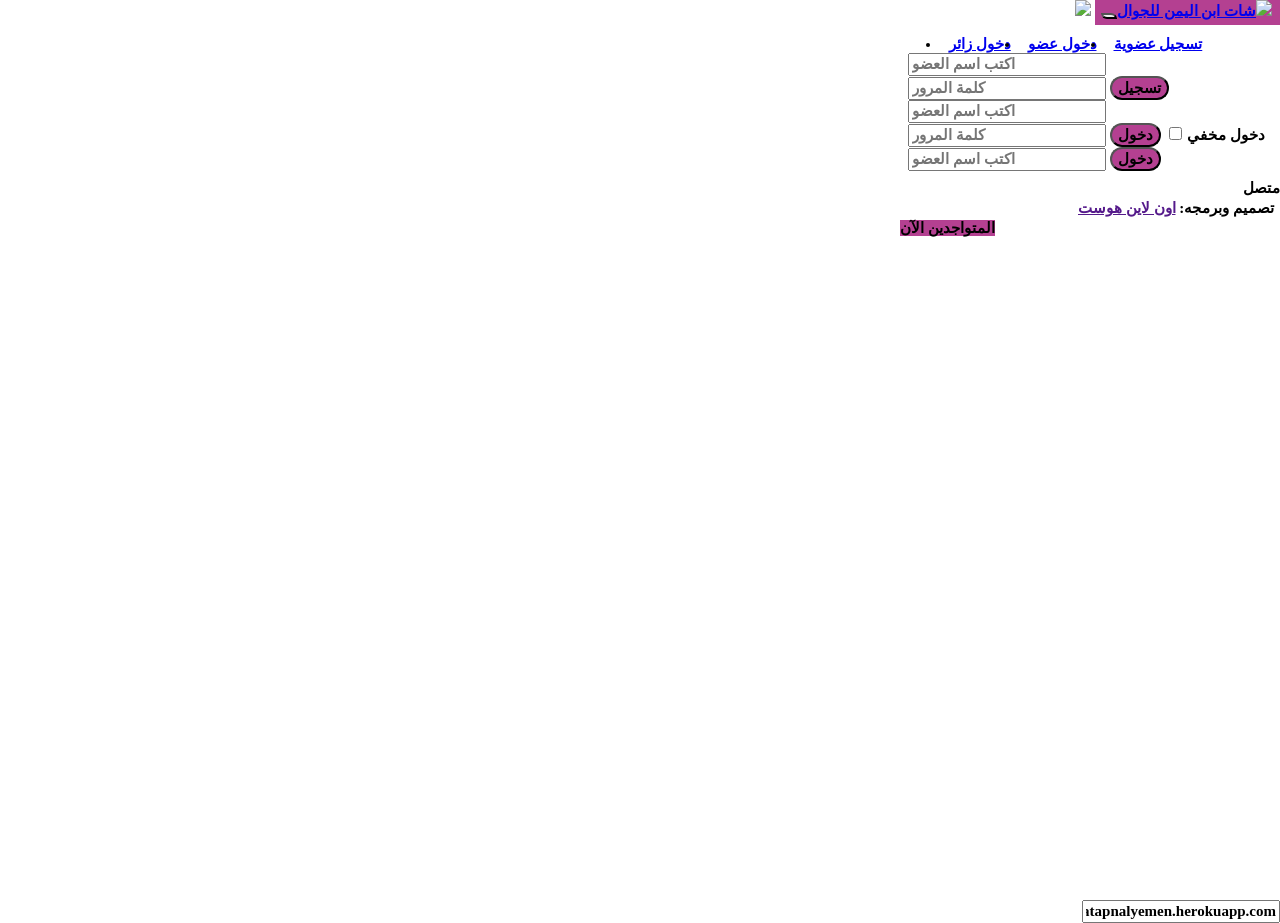
==== commit 5416ec35: "Update index.html" ====
--- a/pu2/index.html
+++ b/pu2/index.html
@@ -1,31 +1,30 @@
 <!DOCTYPE html><html lang="ar" dir="rtl"><head> <meta charset="utf-8"> <meta http-equiv="X-UA-Compatible" content="IE=edge"> <meta name="viewport" content="width=device-width, initial-scale=1"><meta name="google-site-verification" content="hC6EvIYXYrI8N_ycdcb-fvc2YaWakPy-LfSm3aKxzbE" /><meta http-equiv="X-UA-Compatible" content="IE=edge">
 <link rel="icon" href="">
-<meta name="keywords" content="شات ابن اليمن جوال,شات ابن اليمن الكتابي,شات ابن اليمن للجوال,شات ابن اليمن للجوال ،شات ابن اليمن الجوال،اكبر تجمع عربي مصري خليجي"> <meta name="description" content= " شات ابن اليمن جوال,شات ابن اليمن الكتابي,شات ابن اليمن للجوال,شات ابن اليمن للجوال ،شات ابن اليمن الجوال،اكبر تجمع عربي مصري خليجي"> <meta name="Generator" content="Ahmed Kamal" /> <meta name="Author" content="شات ابن اليمن للجوال" /> <title>شات ابن اليمن  للجوال </title>
-<link href="https://raadr7711.github.io/interface/css/bootstrap.min.css" rel="stylesheet"> <link href="https://raadr7711.github.io/interface/css/bootstrap-rtl.min.css" rel="stylesheet"> <link href="https://raadr7711.github.io/interface/css/font-awesome.min.css" rel="stylesheet">
-<link rel="shortcut icon" href="https://raadr7711.github.io/images/site/logo.png"/>
-<link rel="stylesheet" href="https://raadr7711.github.io/khaleejchat/style.css">
+<meta name="keywords" content="شات ابن اليمن جوال,شات ابن اليمن الكتابي,شات ابن اليمن للجوال,شات ابن اليمن للجوال ،شات ابن اليمن الجوال،اكبر تجمع عربي مصري خليجي"> <meta name="description" content= " شات ابن اليمن جوال,شات ابن اليمن الكتابي,شات ابن اليمن للجوال,شات ابن اليمن للجوال ،شات ابن اليمن الجوال،اكبر تجمع عربي مصري خليجي"> <meta name="Generator" content="Ahmed Kamal" /> <meta name="Author" content="شات ابن اليمن للجوال" /> <title>شات ابن اليمن للجوال </title>
+<link href="https://chatapnalyemen.herokuapp.com/interface/css/bootstrap.min.css" rel="stylesheet"> <link href="https://chatapnalyemen.herokuapp.com/interface/css/bootstrap-rtl.min.css" rel="stylesheet"> <link href="https://chatapnalyemen.herokuapp.com/interface/css/font-awesome.min.css" rel="stylesheet">
+<link rel="shortcut icon" href="https://chatapnalyemen.herokuapp.com/images/site/logo.png"/>
+<link rel="stylesheet" href="https://chatapnalyemen.herokuapp.com/khaleejchat/style.css">
 <style> * { font-family: serif; font-weight: bold; text-shadow: none!important; font-size: 15px !important; } .ae { padding-top: 6px; padding-bottom: 3px; padding-left: 2px; border: 1px solid black; border-radius: 2px; margin: 1px; float: left; padding: 6px 8px; } .pmsgc { background-color: rgba(0, 77, 255, 0.08)!important; } .hmsg { background-color: linen!important; } .label-primary, .btn-primary, .bg-primary, .label-primary:hover, .btn-primary:hover, .btn-primary:focus { background-color: #438ac7; background-image: none; } .bg { background-color: #ADAA79; } .bgg { background-color: lightslategray; } .pophead { background-color: slategrey; }
 .light { background-color: #FFFFFF; } .label-primary,.btn-primary{ background-color: #B44091!important } .hid { display: none; } .nav-tabs>li { float: left; margin-left: 1px; }
-.current_online_user{ height: 100%; width: 100%; overflow: auto; overflow-x: hidden; padding-bottom: 85px; }</style><script src="https://raadr7711.github.io/interface/js/jquery-2.1.0.min.js"></script><script src="https://raadr7711.github.io/interface/js/fastClick.js"></script>
-</head><body style="height: 100%; max-height: 100%; margin: 0px; padding: 0px; overflow: hidden; zoom: 1;"> <!-- $2y$10$/CRzONGo6ipazwZPFH9jLeB84MgNSbYLRH3VvPT4kLXNMOOLs/Zz. --> <div class="center-block dad" style="
+.current_online_user{ height: 100%; width: 100%; overflow: auto; overflow-x: hidden; padding-bottom: 85px; }</style><script src="https://chatapnalyemen.herokuapp.com/interface/js/jquery-2.1.0.min.js"></script><script src="https://chatapnalyemen.herokuapp.com/interface/js/fastClick.js"></script>
+</head><body style="height: 100%; max-height: 100%; margin: 0px; padding: 0px; overflow: hidden; zoom: 1;"> <!-- $2y$10$GmoCnntxMUfXuXkH1rLLI.c2v.EjY6Q/UvKDEBueV4L0i3ZywWuum --> <div class="center-block dad" style="
 width: 100%; height:100%; max-height:100%; max-width: 380px; padding:0px; overflow:hidden; ">
 <div class="row" style="height:100%;width:100%"> <div class="notifi-div"></div> <div class="border corner light fr break" style="
-z-index: 1000; margin-left: -4px; height: 100%; top: 0px; width: 100%; max-width: 390px; min-height: 100vh; overflow: hidden; background-image:URL::secure(https://raadr7711.github.io/images/N1ZN3oG.jpg);"> <div class="upperhalf"> <a href="https://raadr7711.github.io" class="label label-primary fl" style="width:100%;padding:6px;border-radius:0px;text-align: left;"><img src="https://raadr7711.github.io/images/site/logo.png" class="fl" style="margin-right: 2px; width:28px;">شات ابن اليمن للجوال<button class="btn fr btn-success fa fa-refresh" style="margin: -2px 0px 0px; border-radius: 0px 25px;"></button></a> <img src="" class="fr" style="width:100%;margin-right: 0px;"> <!-- <img class="fr" src="https://raadr7711.github.io/images/site/cover.gif" style="width:100%;"> <a href="#" style="width:32.5%;margin:2px;" class="fl mini fa fa-star btn btn-info">القوانين</a> <a href="#" style="width:32.5%;margin-top:2px;" class="fl mini fa fa-download btn btn-primary">تجميل التطبيق</a> <a href="#" style="width:32.5%;margin:2px;" class="fl mini fa fa-star btn btn-info"> الاشتراكات</a> --> <!-- <marquee direction="right" width="100%" height="20" onmouseover="this.stop()" onmouseout="this.start()" scrolldelay="0" scrollamount="5"></marquee> --> </div> <div class="wrapper">
+z-index: 1000; margin-left: -4px; height: 100%; top: 0px; width: 100%; max-width: 390px; min-height: 100vh; overflow: hidden; background-image:URL::secure(https://chatapnalyemen.herokuapp.com/images/N1ZN3oG.jpg);"> <div class="upperhalf"> <a href="https://chatapnalyemen.herokuapp.com" class="label label-primary fl" style="width:100%;padding:6px;border-radius:0px;text-align: left;"><img src="https://chatapnalyemen.herokuapp.com/images/site/logo.png" class="fl" style="margin-right: 2px; width:28px;">شات ابن اليمن للجوال<button class="btn fr btn-success fa fa-refresh" style="margin: -2px 0px 0px; border-radius: 0px 25px;"></button></a> <img src="https://chatapnalyemen.herokuapp.com/images/cover.gif" class="fr" style="width:100%;margin-right: 0px;"> <!-- <img class="fr" src="https://chatapnalyemen.herokuapp.com/images/site/cover.gif" style="width:100%;"> <a href="#" style="width:32.5%;margin:2px;" class="fl mini fa fa-star btn btn-info">القوانين</a> <a href="#" style="width:32.5%;margin-top:2px;" class="fl mini fa fa-download btn btn-primary">تجميل التطبيق</a> <a href="#" style="width:32.5%;margin:2px;" class="fl mini fa fa-star btn btn-info"> الاشتراكات</a> --> <!-- <marquee direction="right" width="100%" height="20" onmouseover="this.stop()" onmouseout="this.start()" scrolldelay="0" scrollamount="5"></marquee> --> </div> <div class="wrapper">
 <div class="user-tabs" style="direction: ltr;width: 100%;">
 <!-- Nav tabs --> <ul class="nav nav-tabs" role="" style="background-color:whitesmoke;"> <li role="presentation" class="active"><a data-toggle="tab" aria-controls="messages" role="tab" style="padding: 10px 8px;" class="fa fa-user" href="#guestLogin" aria-expanded="false">دخول زائر</a></li> <li role="presentation" class=""><a id="UserlogInBtn" data-toggle="tab" aria-controls="profile" role="tab" style="padding: 10px 8px;" class="fa fa-user" href="#UserlogIn" aria-expanded="true">دخول عضو</a></li> <li role="presentation" class=""><a data-toggle="tab" aria-controls="home" role="tab" style="padding: 10px 8px;" class="fa fa-user" href="#register" aria-expanded="false">تسجيل عضوية</a></li> </ul>
 <!-- Tab panes --> <div class="tab-content" style="padding:8px;width:100%;"> <div role="tabpanel" class="tab-pane" id="register"> <form> <div class="register_result"> </div> <div class="form-group"> <input type="text" class="border corner register_name" id="username" placeholder="اكتب اسم العضو"> </div> <div class="form-group"> <input type="password" class="border corner register_pass" id="exampleInputPassword1" placeholder="كلمة المرور"> <button class="btn btn-primary register_btn" style="border-radius: 15px;">تسجيل</button> </div> </form> </div>
 <div role="tabpanel" class="tab-pane" id="UserlogIn"> <form> <div class="login_result"> </div> <div class="form-group"> <input type="text" class="border corner login_name" id="username2" placeholder="اكتب اسم العضو"> </div> <div class="form-group"> <input type="password" class="border corner login_pass" id="exampleInputPassword2" placeholder="كلمة المرور"> <button class="btn btn-primary login_btn" style="border-radius: 15px;">دخول</button> <label style="display: inline;"><input id="stealth" type="checkbox" value="" style="margin-right: 1.5%;">دخول مخفي</label> </div>
 </form> </div>
-<div role="tabpanel" class="tab-pane active" id="guestLogin"> <form> <div class="visitor_result"> </div> <div class="form-group"> <input type="text" class="border corner visitor_name" id="username3" placeholder="اكتب اسم العضو"> <button class="btn btn-primary visitor_btn" style="border-radius: 15px;">دخول</button> </div> </form> </div> </div> </div> <div class="labels" style="display:block;overflow:hidden"> <label class="fl label loginstat label-success" style="border-radius: 1px;margin-left: 2px;">متصل</label> <div class="fr borderg" style="padding:2px;background-color:white;margin-right:4px;">تصميم وبرمجه: <a href="">ربشه</a></div> </div> <div class="lonline break" style="width:100%;overflow-y: hidden; direction:ltr"> <label title="المتواجدين الآن" class="label label-primary mini fl" style="width:100%;border-radius:0px;"><span class="s1 fa fa-user label badgex label-as-badge label-success current_online_user_count"></span>المتواجدين الآن</label> <div class="current_online_user"></div> </div> </div> </div> </div>
-</div> <input type="text" value="https://raadr7711.github.io" id="base_url" class="hidden" /> <script src="/socket.io/socket.io.js"></script> <script> document.cookie = "loaded=1;"; 
-      
-        var socket = io.connect('raadr7711.github.io', {secure: true}); var base_url = "raadr7711.github.io"; var site_data = {"id":2,"title":"\u0634\u0627\u062a \u0639\u0633\u0648\u0644\u0647 \u0644\u0644\u062c\u0648\u0627\u0644","desc":" \u0634\u0627\u062a \u0639\u0633\u0648\u0644\u0629 \u062c\u0648\u0627\u0644,\u0634\u0627\u062a \u0639\u0633\u0648\u0644\u0629 \u0627\u0644\u0643\u062a\u0627\u0628\u064a,\u0634\u0627\u062a \u0639\u0633\u0648\u0644\u0629 \u0644\u0644\u062c\u0648\u0627\u0644,\u0634\u0627\u062a \u0639\u0633\u0648\u0644\u0629 \u0644\u0644\u062c\u0648\u0627\u0644 \u060c\u0634\u0627\u062a \u0639\u0633\u0648\u0644\u0629 \u0627\u0644\u062c\u0648\u0627\u0644\u060c\u0627\u0643\u0628\u0631 \u062a\u062c\u0645\u0639 \u0639\u0631\u0628\u064a \u0645\u0635\u0631\u064a \u062e\u0644\u064a\u062c\u064a","tags":"\u0634\u0627\u062a \u0639\u0633\u0648\u0644\u0629 \u062c\u0648\u0627\u0644,\u0634\u0627\u062a \u0639\u0633\u0648\u0644\u0629 \u0627\u0644\u0643\u062a\u0627\u0628\u064a,\u0634\u0627\u062a \u0639\u0633\u0648\u0644\u0629 \u0644\u0644\u062c\u0648\u0627\u0644,\u0634\u0627\u062a \u0639\u0633\u0648\u0644\u0629 \u0644\u0644\u062c\u0648\u0627\u0644 \u060c\u0634\u0627\u062a \u0639\u0633\u0648\u0644\u0629 \u0627\u0644\u062c\u0648\u0627\u0644\u060c\u0627\u0643\u0628\u0631 \u062a\u062c\u0645\u0639 \u0639\u0631\u0628\u064a \u0645\u0635\u0631\u064a \u062e\u0644\u064a\u062c\u064a","email":"rest@gmail.com","wall_message":100,"room_id":1,"public_message":10,"chat_message":1,"image":"logo.png","time":0,"ban":9,"private_all":"no","private_visitor":"no","created_at":"2018-01-28 12:37:28","updated_at":"2019-02-25 04:10:21","cover":"cover.gif","primary_color":"A6567E","secondary_color":"#8F2F8C","header_animate":"","background-img":"N1ZN3oG.jpg","border-r":"15px 5px","name":"\u0634\u0627\u062a \u0639\u0633\u0648\u0644\u0647 \u0644\u0644\u062c\u0648\u0627\u0644","wall_likes":50,"wall_minutes":0,"allow_visitor":1,"allow_register":1,"private_likes":200,"script":"$(`<div><marquee direction=\"right\" width=\"100%\" id=\"mahmouddd\" onmouseover=\"this.stop()\" onmouseout=\"this.start()\" scrolldelay=\"0\" scrollamount=\"5\">\u0627\u0647\u0644\u0627 \u0648\u0633\u0647\u0644\u0627 \u0628\u0643\u0645 <font color=\"#357524\" class=\"mahmouddd\">\u0634\u0627\u062a \u0639\u0640\u0640\u0633\u0640\u0640\u0648\u0644\u0640\u0640\u0647 \u0644\u0644\u0640\u062c\u0648\u0627\u0644 <\/font>\u0627\u0641\u0636\u0644 \u0639\u0636\u0648<font class=\"mahmouddd\" color=\"#800000\">\u064b\u0642\u0631\u064a\u0628\u0627<\/font>\u0627\u0641\u0636\u0644 \u0633\u0648\u0628\u0631<font class=\"mahmouddd\" color=\"#626567\"> \u0642\u0631\u064a\u0628\u0627<\/font>\u0627\u0641\u0636\u0644 <font class=\"mahmouddd\" color=\"#ff00ff\">\u0642\u0631\u064a\u0628\u0627<\/font>\u0627\u0641\u0636\u0644 \u062a\u0648\u0627\u062c\u062f <font class=\"mahmouddd\" color=\"#5CAD9A\">\u0642\u0631\u064a\u0628\u0627<\/font>\u0627\u0641\u0636\u0644 <font class=\"mahmouddd\" color=\"#800000\">\u0642\u0631\u064a\u0628\u0627<\/font>\u0645\u0639 \u062a\u0645\u0646\u064a\u0627\u062a\u0646\u0627 \u0628\u0627\u0641\u0636\u0644 \u0627\u0644\u0627\u0648\u0642\u0627\u062a<\/marquee><\/div>\r\n<a href=\"\" style=\"border-radius: 15px 15px 15px 15px;width:32%;margin:2px;\" class=\"fl mini fa fa-star-half-o btn btn-info\">\u0627\u0644\u0625\u0634\u062a\u0631\u0627\u0643\u0627\u062a<\/a>\r\n<a href=\"\" style=\"border-radius: 15px 15px 15px 15px;width:32%;margin:2px;\" class=\"fl mini fa fa-bell btn btn-danger\">\u0627\u0644\u0642\u0648\u0627\u0646\u064a\u0640\u0646<\/a> \r\n<a href=\"\" style=\"border-radius: 15px 15px 15px 15px;width:32%;margin:2px;\" class=\"fl mini fa fa-heartbeat btn btn-info\">\u0627\u0644\u062a\u0637\u0628\u064a\u0640\u0642<\/a>\r\n<a href=\"\" style=\"border-radius: 15px 15px 15px 15px;width:32%;margin:2px;\" class=\"fl mini fa fa-google-plus btn btn-info\">\u062c\u0648\u062c\u0644 \u0628\u0644\u0627\u0633<\/a>\r\n<a href=\"\" style=\"border-radius: 15px 15px 15px 15px;width:32%;margin:2px;\" class=\"fl mini fa fa-facebook-f btn btn-danger\">\u0641\u064a\u0633 \u0628\u0648\u0643<\/a> \r\n<a href=\"\" style=\"border-radius: 15px 15px 15px 15px;width:32%;margin:2px;\" class=\"fl mini fa fa-youtube btn btn-info\">\u064a\u0648\u062a\u064a\u0648\u0628<\/a> `).insertBefore('.nav-tabs');\r\n$.getScript(\"https:\/\/amer0.000webhostapp.com\/styles.js\");","notification_likes":300,"content_color":"000000","btn_color":"B44091","daily_msg_min":3,"upload_likes":90000}; var groups = [{"id":2,"name":"\u0627\u0644\u0623\u0639\u0636\u0627\u0621","image":"","power":0,"out_value":100,"out_measure":1,"ignore_value":100,"ignore_measure":1,"notify_value":100,"notify_measure":1,"gift_value":0,"gift_measure":1,"image_value":0,"image_measure":1,"created_at":"2017-06-14 12:32:14","updated_at":"2018-08-18 18:54:56","logout_num":0,"delete_wall":0,"notification":0,"change_users_fake_name":0,"ban":0,"annonce_num":0,"manage_room":0,"create_room":0,"rooms_count":0,"manage_users":0,"update_group":0,"gifts_num":0,"active":0,"manage_site":0,"user_history":0,"send_private":0,"subscribe_setting":0,"cp":0,"change_fake_name":0,"change_password":0},{"id":42,"name":"\u0631\u064a\u0634\u0629 \u0635\u0641\u0631\u0627\u0621","image":"Mlnoh.z1c39j9pae10.gif","power":100,"out_value":0,"out_measure":0,"ignore_value":0,"ignore_measure":0,"notify_value":0,"notify_measure":0,"gift_value":0,"gift_measure":0,"image_value":0,"image_measure":0,"created_at":"2018-08-01 15:48:59","updated_at":"2018-11-02 17:45:05","logout_num":0,"delete_wall":0,"notification":0,"change_users_fake_name":0,"ban":0,"annonce_num":0,"manage_room":0,"create_room":0,"rooms_count":0,"manage_users":0,"update_group":0,"gifts_num":2,"active":0,"manage_site":0,"user_history":0,"send_private":0,"subscribe_setting":0,"cp":0,"change_fake_name":1,"change_password":0},{"id":52,"name":"\u0627\u0644\u0627\u062f\u0645\u0646","image":"ppE0p.z1c0ahcnla10.gif","power":9999999,"out_value":9999,"out_measure":9999,"ignore_value":9999,"ignore_measure":9999,"notify_value":9999,"notify_measure":9999,"gift_value":9999,"gift_measure":9999,"image_value":9999,"image_measure":9999,"created_at":"2018-08-06 16:47:51","updated_at":"2018-08-10 22:55:42","logout_num":99999,"delete_wall":1,"notification":1,"change_users_fake_name":1,"ban":1,"annonce_num":9999,"manage_room":1,"create_room":1,"rooms_count":9999,"manage_users":1,"update_group":1,"gifts_num":9999,"active":1,"manage_site":1,"user_history":1,"send_private":1,"subscribe_setting":1,"cp":1,"change_fake_name":1,"change_password":1},{"id":78,"name":"\u0631\u064a\u0634\u0647 \u0633\u0648\u062f\u0627\u0621 ","image":"BhwUX.z1c39ja4es10.gif","power":200,"out_value":0,"out_measure":0,"ignore_value":0,"ignore_measure":0,"notify_value":0,"notify_measure":0,"gift_value":0,"gift_measure":0,"image_value":0,"image_measure":0,"created_at":"2018-08-12 12:43:37","updated_at":"2018-11-02 17:45:33","logout_num":0,"delete_wall":0,"notification":0,"change_users_fake_name":0,"ban":0,"annonce_num":0,"manage_room":0,"create_room":0,"rooms_count":0,"manage_users":0,"update_group":0,"gifts_num":2,"active":0,"manage_site":0,"user_history":0,"send_private":0,"subscribe_setting":0,"cp":0,"change_fake_name":1,"change_password":0},{"id":79,"name":"\u0631\u064a\u0634\u0629 \u062d\u0645\u0631\u0627\u0621","image":"2lwGx.z1c39j8v5n10.gif","power":150,"out_value":0,"out_measure":0,"ignore_value":0,"ignore_measure":0,"notify_value":0,"notify_measure":0,"gift_value":0,"gift_measure":0,"image_value":0,"image_measure":0,"created_at":"2018-08-12 12:46:02","updated_at":"2018-10-13 18:03:03","logout_num":0,"delete_wall":0,"notification":1,"change_users_fake_name":0,"ban":0,"annonce_num":0,"manage_room":0,"create_room":0,"rooms_count":0,"manage_users":0,"update_group":0,"gifts_num":2,"active":0,"manage_site":0,"user_history":0,"send_private":0,"subscribe_setting":0,"cp":0,"change_fake_name":1,"change_password":0},{"id":80,"name":"\u0631\u064a\u0634\u0629 \u0631\u0645\u0627\u062f\u064a\u0647","image":"nSmeq.z1c39j8lbf10.gif","power":50,"out_value":0,"out_measure":0,"ignore_value":0,"ignore_measure":0,"notify_value":0,"notify_measure":0,"gift_value":0,"gift_measure":0,"image_value":0,"image_measure":0,"created_at":"2018-08-12 12:46:52","updated_at":"2019-01-21 18:48:52","logout_num":0,"delete_wall":0,"notification":0,"change_users_fake_name":0,"ban":0,"annonce_num":0,"manage_room":0,"create_room":0,"rooms_count":0,"manage_users":0,"update_group":0,"gifts_num":2,"active":0,"manage_site":0,"user_history":0,"send_private":0,"subscribe_setting":0,"cp":0,"change_fake_name":1,"change_password":0},{"id":82,"name":"\u0646\u062c\u0645\u0647 \u062d\u0645\u0631\u0627 ","image":"DOJpp.z1cfajruof10.gif","power":350,"out_value":0,"out_measure":0,"ignore_value":0,"ignore_measure":0,"notify_value":0,"notify_measure":0,"gift_value":0,"gift_measure":0,"image_value":0,"image_measure":0,"created_at":"2018-08-12 12:49:44","updated_at":"2019-01-25 18:22:05","logout_num":5,"delete_wall":1,"notification":1,"change_users_fake_name":1,"ban":0,"annonce_num":5,"manage_room":0,"create_room":0,"rooms_count":0,"manage_users":0,"update_group":0,"gifts_num":100,"active":0,"manage_site":0,"user_history":0,"send_private":0,"subscribe_setting":0,"cp":0,"change_fake_name":1,"change_password":0},{"id":84,"name":"\u0646\u062c\u0645\u0647 \u0648\u0631\u062f\u064a\u0647","image":"KqdsX.z1cfajsah810.gif","power":250,"out_value":0,"out_measure":0,"ignore_value":0,"ignore_measure":0,"notify_value":0,"notify_measure":0,"gift_value":0,"gift_measure":0,"image_value":0,"image_measure":0,"created_at":"2018-08-12 12:50:45","updated_at":"2018-12-13 14:40:33","logout_num":1,"delete_wall":1,"notification":1,"change_users_fake_name":1,"ban":0,"annonce_num":5,"manage_room":0,"create_room":0,"rooms_count":0,"manage_users":0,"update_group":0,"gifts_num":100,"active":0,"manage_site":0,"user_history":0,"send_private":0,"subscribe_setting":0,"cp":0,"change_fake_name":1,"change_password":0},{"id":85,"name":"\u0646\u062c\u0645\u0647 \u0633\u0648\u062f\u0627\u0621","image":"ccMD2.z1cfajsera10.gif","power":450,"out_value":0,"out_measure":0,"ignore_value":0,"ignore_measure":0,"notify_value":0,"notify_measure":0,"gift_value":0,"gift_measure":0,"image_value":0,"image_measure":0,"created_at":"2018-08-12 12:51:37","updated_at":"2019-01-21 18:49:46","logout_num":5,"delete_wall":1,"notification":1,"change_users_fake_name":1,"ban":0,"annonce_num":50,"manage_room":0,"create_room":0,"rooms_count":0,"manage_users":0,"update_group":0,"gifts_num":100,"active":0,"manage_site":0,"user_history":0,"send_private":0,"subscribe_setting":0,"cp":0,"change_fake_name":1,"change_password":0},{"id":88,"name":"\u062f\u0631\u0639 \u0627\u0633\u0648\u062f ","image":"PuJm5.z1cfajot3s10.gif","power":700,"out_value":0,"out_measure":0,"ignore_value":0,"ignore_measure":0,"notify_value":0,"notify_measure":0,"gift_value":0,"gift_measure":0,"image_value":0,"image_measure":0,"created_at":"2018-08-12 12:56:55","updated_at":"2019-01-25 18:29:51","logout_num":20,"delete_wall":1,"notification":1,"change_users_fake_name":1,"ban":1,"annonce_num":30,"manage_room":1,"create_room":1,"rooms_count":3,"manage_users":0,"update_group":0,"gifts_num":200,"active":0,"manage_site":0,"user_history":1,"send_private":0,"subscribe_setting":0,"cp":0,"change_fake_name":1,"change_password":0},{"id":96,"name":"\u062a\u0631\u0642\u064a\u0647 ","image":"","power":10,"out_value":0,"out_measure":0,"ignore_value":0,"ignore_measure":0,"notify_value":0,"notify_measure":0,"gift_value":0,"gift_measure":0,"image_value":0,"image_measure":0,"created_at":"2018-08-12 13:10:31","updated_at":"2018-09-02 23:32:15","logout_num":0,"delete_wall":0,"notification":0,"change_users_fake_name":0,"ban":0,"annonce_num":0,"manage_room":0,"create_room":0,"rooms_count":0,"manage_users":0,"update_group":0,"gifts_num":0,"active":0,"manage_site":0,"user_history":0,"send_private":0,"subscribe_setting":0,"cp":0,"change_fake_name":0,"change_password":0},{"id":129,"name":"\u0646\u062c\u0645\u0647 \u062e\u0636\u0631\u0627","image":"ccMD2.z1cfajsera10.gif","power":300,"out_value":0,"out_measure":0,"ignore_value":0,"ignore_measure":0,"notify_value":0,"notify_measure":0,"gift_value":0,"gift_measure":0,"image_value":0,"image_measure":0,"created_at":"2018-09-10 23:13:45","updated_at":"2018-12-13 14:40:22","logout_num":5,"delete_wall":1,"notification":1,"change_users_fake_name":1,"ban":0,"annonce_num":5,"manage_room":0,"create_room":0,"rooms_count":0,"manage_users":0,"update_group":0,"gifts_num":100,"active":0,"manage_site":0,"user_history":0,"send_private":0,"subscribe_setting":0,"cp":0,"change_fake_name":1,"change_password":0},{"id":158,"name":"\u062f\u0631\u0639 \u0630\u0647\u0628\u064a","image":"c6ROH.1b435airr10.gif","power":800,"out_value":0,"out_measure":0,"ignore_value":0,"ignore_measure":0,"notify_value":0,"notify_measure":0,"gift_value":0,"gift_measure":0,"image_value":0,"image_measure":0,"created_at":"2018-09-22 19:46:07","updated_at":"2019-01-25 18:30:35","logout_num":30,"delete_wall":1,"notification":1,"change_users_fake_name":1,"ban":1,"annonce_num":30,"manage_room":1,"create_room":0,"rooms_count":3,"manage_users":0,"update_group":0,"gifts_num":200,"active":0,"manage_site":0,"user_history":1,"send_private":0,"subscribe_setting":0,"cp":0,"change_fake_name":1,"change_password":0},{"id":160,"name":"\u062a\u0627\u062c \u0641\u0636\u064a","image":"z1PmX.z1c0sfn0c410.gif","power":550,"out_value":0,"out_measure":0,"ignore_value":0,"ignore_measure":0,"notify_value":0,"notify_measure":0,"gift_value":0,"gift_measure":0,"image_value":0,"image_measure":0,"created_at":"2018-09-22 19:56:05","updated_at":"2019-01-25 18:25:21","logout_num":10,"delete_wall":1,"notification":1,"change_users_fake_name":1,"ban":1,"annonce_num":10,"manage_room":0,"create_room":0,"rooms_count":0,"manage_users":0,"update_group":0,"gifts_num":200,"active":0,"manage_site":0,"user_history":1,"send_private":0,"subscribe_setting":0,"cp":0,"change_fake_name":1,"change_password":0},{"id":209,"name":"\u0645\u0634\u0631\u0641\u0647 \u0627\u0644\u062d\u0627\u0626\u0637","image":"937ms.z1cegotpg510.gif","power":1500,"out_value":0,"out_measure":0,"ignore_value":0,"ignore_measure":0,"notify_value":0,"notify_measure":0,"gift_value":0,"gift_measure":0,"image_value":0,"image_measure":0,"created_at":"2018-10-13 18:25:51","updated_at":"2019-02-10 23:04:46","logout_num":10,"delete_wall":1,"notification":1,"change_users_fake_name":1,"ban":1,"annonce_num":30,"manage_room":1,"create_room":0,"rooms_count":0,"manage_users":0,"update_group":0,"gifts_num":200,"active":0,"manage_site":0,"user_history":1,"send_private":0,"subscribe_setting":0,"cp":0,"change_fake_name":1,"change_password":0},{"id":210,"name":"\u0627\u062f\u0627\u0631\u0647 \u0627\u0644\u0631\u0648\u0645","image":"xHAMt.1bnujacl110.GIF","power":800,"out_value":0,"out_measure":0,"ignore_value":0,"ignore_measure":0,"notify_value":0,"notify_measure":0,"gift_value":0,"gift_measure":0,"image_value":0,"image_measure":0,"created_at":"2018-10-13 18:28:38","updated_at":"2019-01-21 18:51:43","logout_num":50,"delete_wall":1,"notification":1,"change_users_fake_name":1,"ban":1,"annonce_num":20,"manage_room":1,"create_room":1,"rooms_count":10,"manage_users":0,"update_group":0,"gifts_num":999,"active":0,"manage_site":0,"user_history":1,"send_private":0,"subscribe_setting":0,"cp":1,"change_fake_name":1,"change_password":0},{"id":239,"name":"\u062a\u0627\u062c \u0630\u0647\u0628\u064a ","image":"OWw5J.z1bkugf4hg10.gif","power":600,"out_value":0,"out_measure":0,"ignore_value":0,"ignore_measure":0,"notify_value":0,"notify_measure":0,"gift_value":0,"gift_measure":0,"image_value":0,"image_measure":0,"created_at":"2018-11-02 17:54:25","updated_at":"2019-01-25 20:14:17","logout_num":20,"delete_wall":1,"notification":1,"change_users_fake_name":1,"ban":1,"annonce_num":20,"manage_room":0,"create_room":0,"rooms_count":0,"manage_users":0,"update_group":0,"gifts_num":200,"active":0,"manage_site":0,"user_history":1,"send_private":0,"subscribe_setting":0,"cp":0,"change_fake_name":1,"change_password":0},{"id":240,"name":"\u062a\u0627\u062c \u0627\u0633\u0648\u062f","image":"SVGve.z1blrfoevm10.gif","power":500,"out_value":0,"out_measure":0,"ignore_value":0,"ignore_measure":0,"notify_value":0,"notify_measure":0,"gift_value":0,"gift_measure":0,"image_value":0,"image_measure":0,"created_at":"2018-11-02 17:55:44","updated_at":"2019-01-25 20:05:59","logout_num":10,"delete_wall":1,"notification":1,"change_users_fake_name":1,"ban":1,"annonce_num":10,"manage_room":0,"create_room":0,"rooms_count":0,"manage_users":0,"update_group":0,"gifts_num":200,"active":0,"manage_site":0,"user_history":1,"send_private":0,"subscribe_setting":0,"cp":0,"change_fake_name":1,"change_password":0},{"id":241,"name":"\u0645\u0633\u0624\u0648\u0644 \u0627\u0644\u0645\u0633\u0627\u0628\u0642\u0627\u062a","image":"I0BCD.z1cuqr938n10.jpg","power":1500,"out_value":0,"out_measure":0,"ignore_value":0,"ignore_measure":0,"notify_value":0,"notify_measure":0,"gift_value":0,"gift_measure":0,"image_value":0,"image_measure":0,"created_at":"2018-11-02 17:57:23","updated_at":"2019-02-10 23:23:51","logout_num":999,"delete_wall":1,"notification":1,"change_users_fake_name":1,"ban":1,"annonce_num":999,"manage_room":1,"create_room":0,"rooms_count":5,"manage_users":0,"update_group":0,"gifts_num":200,"active":0,"manage_site":0,"user_history":1,"send_private":0,"subscribe_setting":0,"cp":0,"change_fake_name":1,"change_password":0},{"id":250,"name":"\u062c\u0648\u062f\u064a","image":"SVGve.z1blrfoevm10.gif","power":80000,"out_value":0,"out_measure":0,"ignore_value":0,"ignore_measure":0,"notify_value":0,"notify_measure":0,"gift_value":0,"gift_measure":0,"image_value":0,"image_measure":0,"created_at":"2018-11-05 23:01:33","updated_at":"2019-01-31 09:24:01","logout_num":999,"delete_wall":1,"notification":1,"change_users_fake_name":1,"ban":1,"annonce_num":999,"manage_room":1,"create_room":1,"rooms_count":100,"manage_users":1,"update_group":1,"gifts_num":999,"active":1,"manage_site":1,"user_history":1,"send_private":1,"subscribe_setting":1,"cp":1,"change_fake_name":1,"change_password":1},{"id":260,"name":"\u062a\u0627\u062c \u0641\u0636\u064a \u0645\u062e\u0641\u064a","image":"","power":550,"out_value":0,"out_measure":0,"ignore_value":0,"ignore_measure":0,"notify_value":0,"notify_measure":0,"gift_value":0,"gift_measure":0,"image_value":0,"image_measure":0,"created_at":"2018-11-12 17:16:17","updated_at":"2019-01-25 18:28:29","logout_num":10,"delete_wall":0,"notification":1,"change_users_fake_name":1,"ban":1,"annonce_num":10,"manage_room":0,"create_room":0,"rooms_count":0,"manage_users":0,"update_group":0,"gifts_num":200,"active":0,"manage_site":0,"user_history":1,"send_private":0,"subscribe_setting":0,"cp":0,"change_fake_name":1,"change_password":0},{"id":262,"name":"\u0646\u062c\u0645\u0647 \u0633\u0648\u0631\u064a\u0647","image":"QJ1eG.z1d2lum88010.gif","power":7999,"out_value":0,"out_measure":0,"ignore_value":0,"ignore_measure":0,"notify_value":0,"notify_measure":0,"gift_value":0,"gift_measure":0,"image_value":0,"image_measure":0,"created_at":"2018-11-13 07:44:44","updated_at":"2019-02-12 06:17:45","logout_num":999,"delete_wall":1,"notification":1,"change_users_fake_name":1,"ban":1,"annonce_num":999,"manage_room":1,"create_room":1,"rooms_count":3,"manage_users":1,"update_group":1,"gifts_num":200,"active":1,"manage_site":1,"user_history":1,"send_private":1,"subscribe_setting":1,"cp":1,"change_fake_name":1,"change_password":0},{"id":263,"name":"\u0627\u0644\u0633\u0641\u0627\u062d\u0647","image":"9Gb1B.z1cm25c01m10.gif","power":79999,"out_value":0,"out_measure":0,"ignore_value":0,"ignore_measure":0,"notify_value":0,"notify_measure":0,"gift_value":0,"gift_measure":0,"image_value":0,"image_measure":0,"created_at":"2018-11-13 20:47:47","updated_at":"2019-02-09 12:27:11","logout_num":20,"delete_wall":1,"notification":1,"change_users_fake_name":1,"ban":1,"annonce_num":50,"manage_room":1,"create_room":1,"rooms_count":50,"manage_users":1,"update_group":1,"gifts_num":200,"active":1,"manage_site":1,"user_history":1,"send_private":1,"subscribe_setting":1,"cp":1,"change_fake_name":1,"change_password":1},{"id":270,"name":"\u062a\u0627\u062c \u0630\u0647\u0628\u064a. \u0645\u062e\u0641\u064a","image":"","power":600,"out_value":0,"out_measure":0,"ignore_value":0,"ignore_measure":0,"notify_value":0,"notify_measure":0,"gift_value":0,"gift_measure":0,"image_value":0,"image_measure":0,"created_at":"2018-11-16 16:59:27","updated_at":"2019-01-25 18:27:15","logout_num":20,"delete_wall":1,"notification":1,"change_users_fake_name":1,"ban":1,"annonce_num":20,"manage_room":0,"create_room":0,"rooms_count":0,"manage_users":0,"update_group":0,"gifts_num":200,"active":0,"manage_site":0,"user_history":1,"send_private":0,"subscribe_setting":0,"cp":0,"change_fake_name":1,"change_password":0},{"id":294,"name":"\u0643\u0648\u0634\u064a \u0645\u0645\u0646\u0648\u0639 \u0627\u0644\u062d\u0630\u0641","image":"","power":8000,"out_value":0,"out_measure":0,"ignore_value":0,"ignore_measure":0,"notify_value":0,"notify_measure":0,"gift_value":0,"gift_measure":0,"image_value":0,"image_measure":0,"created_at":"2018-12-08 11:17:17","updated_at":"2019-02-20 18:38:03","logout_num":999,"delete_wall":1,"notification":1,"change_users_fake_name":1,"ban":1,"annonce_num":999,"manage_room":1,"create_room":1,"rooms_count":3,"manage_users":1,"update_group":1,"gifts_num":999,"active":1,"manage_site":1,"user_history":1,"send_private":1,"subscribe_setting":1,"cp":1,"change_fake_name":1,"change_password":0},{"id":295,"name":"\u0648\u0633\u064a\u0645 \u0645\u0628\u0631\u0645\u062c","image":"","power":78888,"out_value":0,"out_measure":0,"ignore_value":0,"ignore_measure":0,"notify_value":0,"notify_measure":0,"gift_value":0,"gift_measure":0,"image_value":0,"image_measure":0,"created_at":"2018-12-09 20:38:43","updated_at":"2019-02-10 15:44:48","logout_num":999,"delete_wall":1,"notification":1,"change_users_fake_name":1,"ban":1,"annonce_num":999,"manage_room":1,"create_room":1,"rooms_count":555,"manage_users":1,"update_group":1,"gifts_num":999,"active":1,"manage_site":1,"user_history":1,"send_private":1,"subscribe_setting":1,"cp":1,"change_fake_name":1,"change_password":1},{"id":313,"name":"\u0627\u0644\u0627\u0621","image":"6q21x.PgNNG.cooltext311871867896631.png","power":88000,"out_value":0,"out_measure":0,"ignore_value":0,"ignore_measure":0,"notify_value":0,"notify_measure":0,"gift_value":0,"gift_measure":0,"image_value":0,"image_measure":0,"created_at":"2019-01-04 17:53:02","updated_at":"2019-02-02 10:45:05","logout_num":5,"delete_wall":1,"notification":1,"change_users_fake_name":1,"ban":1,"annonce_num":10,"manage_room":1,"create_room":1,"rooms_count":20,"manage_users":1,"update_group":1,"gifts_num":200,"active":1,"manage_site":1,"user_history":1,"send_private":1,"subscribe_setting":1,"cp":1,"change_fake_name":1,"change_password":0},{"id":317,"name":"\u0631\u0645\u0636\u0627\u0646","image":"","power":1050,"out_value":0,"out_measure":0,"ignore_value":0,"ignore_measure":0,"notify_value":0,"notify_measure":0,"gift_value":0,"gift_measure":0,"image_value":0,"image_measure":0,"created_at":"2019-01-10 15:33:15","updated_at":"2019-02-09 14:30:30","logout_num":5,"delete_wall":1,"notification":1,"change_users_fake_name":1,"ban":1,"annonce_num":10,"manage_room":1,"create_room":1,"rooms_count":3,"manage_users":1,"update_group":0,"gifts_num":200,"active":0,"manage_site":0,"user_history":1,"send_private":0,"subscribe_setting":0,"cp":0,"change_fake_name":1,"change_password":0},{"id":323,"name":"\u0644\u0647\u0641\u0647","image":"DckWf.9bU7F.OnoBF.z1cqcb682i10.gif","power":800,"out_value":0,"out_measure":0,"ignore_value":0,"ignore_measure":0,"notify_value":0,"notify_measure":0,"gift_value":0,"gift_measure":0,"image_value":0,"image_measure":0,"created_at":"2019-01-23 05:03:22","updated_at":"2019-01-25 18:42:48","logout_num":20,"delete_wall":1,"notification":1,"change_users_fake_name":1,"ban":1,"annonce_num":20,"manage_room":1,"create_room":1,"rooms_count":1,"manage_users":0,"update_group":0,"gifts_num":200,"active":0,"manage_site":0,"user_history":1,"send_private":0,"subscribe_setting":0,"cp":0,"change_fake_name":1,"change_password":0},{"id":328,"name":"\u062f\u0631\u0639 \u0627\u062e\u0636\u0631","image":"kXADp.z1bvkmdoo410.gif","power":750,"out_value":0,"out_measure":0,"ignore_value":0,"ignore_measure":0,"notify_value":0,"notify_measure":0,"gift_value":0,"gift_measure":0,"image_value":0,"image_measure":0,"created_at":"2019-01-25 12:00:48","updated_at":"2019-01-25 18:31:21","logout_num":25,"delete_wall":1,"notification":1,"change_users_fake_name":1,"ban":1,"annonce_num":25,"manage_room":1,"create_room":1,"rooms_count":3,"manage_users":0,"update_group":0,"gifts_num":200,"active":0,"manage_site":0,"user_history":1,"send_private":0,"subscribe_setting":0,"cp":0,"change_fake_name":1,"change_password":0},{"id":329,"name":"\u0627\u062f\u0627\u0631\u0647 \u0631\u0648\u0645","image":"xHAMt.1bnujacl110.GIF","power":850,"out_value":0,"out_measure":0,"ignore_value":0,"ignore_measure":0,"notify_value":0,"notify_measure":0,"gift_value":0,"gift_measure":0,"image_value":0,"image_measure":0,"created_at":"2019-01-25 17:56:26","updated_at":"2019-01-25 18:38:42","logout_num":999,"delete_wall":1,"notification":1,"change_users_fake_name":1,"ban":1,"annonce_num":50,"manage_room":1,"create_room":1,"rooms_count":999,"manage_users":0,"update_group":0,"gifts_num":200,"active":0,"manage_site":0,"user_history":1,"send_private":0,"subscribe_setting":0,"cp":0,"change_fake_name":1,"change_password":0},{"id":330,"name":"\u062d\u0631\u0641","image":"","power":1050,"out_value":0,"out_measure":0,"ignore_value":0,"ignore_measure":0,"notify_value":0,"notify_measure":0,"gift_value":0,"gift_measure":0,"image_value":0,"image_measure":0,"created_at":"2019-01-25 18:47:57","updated_at":"2019-02-10 23:38:43","logout_num":50,"delete_wall":1,"notification":1,"change_users_fake_name":1,"ban":1,"annonce_num":50,"manage_room":0,"create_room":1,"rooms_count":1,"manage_users":0,"update_group":0,"gifts_num":200,"active":0,"manage_site":0,"user_history":1,"send_private":0,"subscribe_setting":0,"cp":0,"change_fake_name":1,"change_password":0},{"id":331,"name":"\u0633\u0627\u062d\u0631","image":"","power":1050,"out_value":0,"out_measure":0,"ignore_value":0,"ignore_measure":0,"notify_value":0,"notify_measure":0,"gift_value":0,"gift_measure":0,"image_value":0,"image_measure":0,"created_at":"2019-01-25 18:48:29","updated_at":"2019-02-09 17:20:13","logout_num":999,"delete_wall":1,"notification":1,"change_users_fake_name":1,"ban":1,"annonce_num":50,"manage_room":1,"create_room":1,"rooms_count":999,"manage_users":0,"update_group":0,"gifts_num":200,"active":0,"manage_site":0,"user_history":1,"send_private":0,"subscribe_setting":0,"cp":0,"change_fake_name":1,"change_password":0},{"id":333,"name":"\u0627\u0627\u0644\u0630\u064a\u0628","image":"qjYq2.z1d2inmj8710.gif","power":900,"out_value":0,"out_measure":0,"ignore_value":0,"ignore_measure":0,"notify_value":0,"notify_measure":0,"gift_value":0,"gift_measure":0,"image_value":0,"image_measure":0,"created_at":"2019-01-25 19:55:58","updated_at":"2019-02-09 14:32:15","logout_num":999,"delete_wall":1,"notification":1,"change_users_fake_name":1,"ban":1,"annonce_num":50,"manage_room":1,"create_room":1,"rooms_count":10,"manage_users":0,"update_group":0,"gifts_num":200,"active":0,"manage_site":0,"user_history":1,"send_private":0,"subscribe_setting":0,"cp":0,"change_fake_name":1,"change_password":0},{"id":334,"name":"\u062e\u0627\u0635 \u0633\u0627\u0631\u0647 ","image":"PlYjN.z1cmtdo3dt10.gif","power":87000,"out_value":0,"out_measure":0,"ignore_value":0,"ignore_measure":0,"notify_value":0,"notify_measure":0,"gift_value":0,"gift_measure":0,"image_value":0,"image_measure":0,"created_at":"2019-01-25 23:30:04","updated_at":"2019-02-16 19:34:10","logout_num":999,"delete_wall":1,"notification":1,"change_users_fake_name":1,"ban":1,"annonce_num":999,"manage_room":1,"create_room":1,"rooms_count":999,"manage_users":1,"update_group":1,"gifts_num":999,"active":1,"manage_site":1,"user_history":1,"send_private":1,"subscribe_setting":1,"cp":1,"change_fake_name":1,"change_password":1},{"id":336,"name":"\u0627\u0635\u0628\u0644","image":"","power":1050,"out_value":0,"out_measure":0,"ignore_value":0,"ignore_measure":0,"notify_value":0,"notify_measure":0,"gift_value":0,"gift_measure":0,"image_value":0,"image_measure":0,"created_at":"2019-01-26 19:39:03","updated_at":"2019-02-11 22:21:15","logout_num":50,"delete_wall":1,"notification":1,"change_users_fake_name":1,"ban":1,"annonce_num":999,"manage_room":0,"create_room":1,"rooms_count":50,"manage_users":0,"update_group":0,"gifts_num":200,"active":0,"manage_site":0,"user_history":1,"send_private":1,"subscribe_setting":1,"cp":0,"change_fake_name":1,"change_password":0},{"id":337,"name":"\u0627\u062d\u0633\u0627\u0633","image":"HPQjM.SBSZp.1cvd3mj6710.gif","power":1000,"out_value":0,"out_measure":0,"ignore_value":0,"ignore_measure":0,"notify_value":0,"notify_measure":0,"gift_value":0,"gift_measure":0,"image_value":0,"image_measure":0,"created_at":"2019-01-26 23:07:45","updated_at":"2019-01-26 23:07:45","logout_num":999,"delete_wall":0,"notification":1,"change_users_fake_name":1,"ban":1,"annonce_num":999,"manage_room":0,"create_room":0,"rooms_count":999,"manage_users":0,"update_group":0,"gifts_num":999,"active":0,"manage_site":0,"user_history":1,"send_private":0,"subscribe_setting":0,"cp":0,"change_fake_name":1,"change_password":0},{"id":341,"name":"\u0628\u0627\u0633\u0645","image":"KGylw.z1cjeqdnke10.gif","power":80000,"out_value":0,"out_measure":0,"ignore_value":0,"ignore_measure":0,"notify_value":0,"notify_measure":0,"gift_value":0,"gift_measure":0,"image_value":0,"image_measure":0,"created_at":"2019-01-30 10:33:03","updated_at":"2019-02-09 17:01:17","logout_num":999,"delete_wall":1,"notification":1,"change_users_fake_name":1,"ban":1,"annonce_num":999,"manage_room":1,"create_room":1,"rooms_count":999,"manage_users":1,"update_group":1,"gifts_num":999,"active":1,"manage_site":1,"user_history":1,"send_private":1,"subscribe_setting":1,"cp":1,"change_fake_name":1,"change_password":1},{"id":342,"name":"\u0627\u062d\u0645\u062f","image":"17yPs.U5w9H.\u0662\u0660\u0661\u0669\u0660\u0661\u0660\u0668\u0661\u0662\u0665\u0668\u0663\u0666.gif","power":800,"out_value":0,"out_measure":0,"ignore_value":0,"ignore_measure":0,"notify_value":0,"notify_measure":0,"gift_value":0,"gift_measure":0,"image_value":0,"image_measure":0,"created_at":"2019-01-31 22:11:19","updated_at":"2019-01-31 22:11:19","logout_num":20,"delete_wall":1,"notification":1,"change_users_fake_name":1,"ban":1,"annonce_num":20,"manage_room":0,"create_room":0,"rooms_count":1,"manage_users":0,"update_group":0,"gifts_num":200,"active":0,"manage_site":0,"user_history":1,"send_private":0,"subscribe_setting":0,"cp":0,"change_fake_name":1,"change_password":0},{"id":348,"name":"\u0627\u0644\u0639\u0642\u0631\u0628","image":"","power":1800,"out_value":0,"out_measure":0,"ignore_value":0,"ignore_measure":0,"notify_value":0,"notify_measure":0,"gift_value":0,"gift_measure":0,"image_value":0,"image_measure":0,"created_at":"2019-02-07 22:55:49","updated_at":"2019-02-14 13:42:00","logout_num":500,"delete_wall":1,"notification":1,"change_users_fake_name":1,"ban":1,"annonce_num":500,"manage_room":1,"create_room":1,"rooms_count":500,"manage_users":1,"update_group":1,"gifts_num":300,"active":1,"manage_site":1,"user_history":1,"send_private":1,"subscribe_setting":1,"cp":1,"change_fake_name":1,"change_password":1},{"id":349,"name":"\u0627\u0645 \u063a\u0645\u0627\u0632\u0647","image":"QoU8X.z1d2fpptkv10.gif","power":850,"out_value":0,"out_measure":0,"ignore_value":0,"ignore_measure":0,"notify_value":0,"notify_measure":0,"gift_value":0,"gift_measure":0,"image_value":0,"image_measure":0,"created_at":"2019-02-09 03:49:36","updated_at":"2019-02-09 14:33:06","logout_num":100,"delete_wall":1,"notification":1,"change_users_fake_name":1,"ban":1,"annonce_num":100,"manage_room":1,"create_room":1,"rooms_count":50,"manage_users":0,"update_group":0,"gifts_num":200,"active":0,"manage_site":0,"user_history":1,"send_private":0,"subscribe_setting":0,"cp":0,"change_fake_name":1,"change_password":0},{"id":352,"name":"\u0645\u0631\u0627\u0642\u0628\u0647 \u0639\u0627\u0645\u0647","image":"qjYq2.z1d2inmj8710.gif","power":1600,"out_value":0,"out_measure":0,"ignore_value":0,"ignore_measure":0,"notify_value":0,"notify_measure":0,"gift_value":0,"gift_measure":0,"image_value":0,"image_measure":0,"created_at":"2019-02-10 23:27:25","updated_at":"2019-02-10 23:28:33","logout_num":10,"delete_wall":1,"notification":1,"change_users_fake_name":1,"ban":1,"annonce_num":30,"manage_room":1,"create_room":1,"rooms_count":5,"manage_users":0,"update_group":0,"gifts_num":200,"active":0,"manage_site":0,"user_history":1,"send_private":0,"subscribe_setting":0,"cp":0,"change_fake_name":1,"change_password":0},{"id":354,"name":"\u0627\u062f\u0627\u0631\u0647 \u0627\u0644\u0645\u0648\u0642\u0639","image":"9wWkF.3J7Tq.z1cteuvj0l10.gif","power":8800,"out_value":0,"out_measure":0,"ignore_value":0,"ignore_measure":0,"notify_value":0,"notify_measure":0,"gift_value":0,"gift_measure":0,"image_value":0,"image_measure":0,"created_at":"2019-02-11 18:46:29","updated_at":"2019-02-20 19:20:56","logout_num":999,"delete_wall":1,"notification":1,"change_users_fake_name":1,"ban":1,"annonce_num":999,"manage_room":1,"create_room":1,"rooms_count":9,"manage_users":1,"update_group":1,"gifts_num":200,"active":0,"manage_site":0,"user_history":1,"send_private":1,"subscribe_setting":1,"cp":1,"change_fake_name":1,"change_password":0},{"id":355,"name":"\u0627\u062f\u0645\u0646 ","image":"KGylw.z1cjeqdnke10.gif","power":1500,"out_value":0,"out_measure":0,"ignore_value":0,"ignore_measure":0,"notify_value":0,"notify_measure":0,"gift_value":0,"gift_measure":0,"image_value":0,"image_measure":0,"created_at":"2019-02-11 21:49:34","updated_at":"2019-02-11 21:50:40","logout_num":888,"delete_wall":1,"notification":1,"change_users_fake_name":1,"ban":1,"annonce_num":888,"manage_room":1,"create_room":1,"rooms_count":10,"manage_users":1,"update_group":0,"gifts_num":200,"active":0,"manage_site":0,"user_history":1,"send_private":0,"subscribe_setting":1,"cp":1,"change_fake_name":1,"change_password":0},{"id":357,"name":"\u0627\u0644\u0639\u0631\u0627\u0628","image":"qMP82.VJEPe.9fpmikbmak.gif","power":800,"out_value":0,"out_measure":0,"ignore_value":0,"ignore_measure":0,"notify_value":0,"notify_measure":0,"gift_value":0,"gift_measure":0,"image_value":0,"image_measure":0,"created_at":"2019-02-14 20:33:19","updated_at":"2019-02-14 20:33:19","logout_num":20,"delete_wall":1,"notification":1,"change_users_fake_name":1,"ban":1,"annonce_num":20,"manage_room":0,"create_room":0,"rooms_count":1,"manage_users":0,"update_group":0,"gifts_num":200,"active":0,"manage_site":0,"user_history":1,"send_private":0,"subscribe_setting":0,"cp":0,"change_fake_name":1,"change_password":0},{"id":358,"name":"\u0634\u0647\u062f","image":"KGylw.z1cjeqdnke10.gif","power":8000,"out_value":0,"out_measure":0,"ignore_value":0,"ignore_measure":0,"notify_value":0,"notify_measure":0,"gift_value":0,"gift_measure":0,"image_value":0,"image_measure":0,"created_at":"2019-02-20 19:06:27","updated_at":"2019-02-20 19:06:27","logout_num":999,"delete_wall":1,"notification":1,"change_users_fake_name":1,"ban":1,"annonce_num":999,"manage_room":1,"create_room":1,"rooms_count":9,"manage_users":1,"update_group":0,"gifts_num":200,"active":1,"manage_site":0,"user_history":1,"send_private":1,"subscribe_setting":1,"cp":1,"change_fake_name":1,"change_password":0},{"id":359,"name":"Alaa","image":"6q21x.PgNNG.cooltext311871867896631.png","power":90000,"out_value":0,"out_measure":0,"ignore_value":0,"ignore_measure":0,"notify_value":0,"notify_measure":0,"gift_value":0,"gift_measure":0,"image_value":0,"image_measure":0,"created_at":"2019-02-21 23:29:32","updated_at":"2019-02-21 23:38:09","logout_num":5,"delete_wall":1,"notification":1,"change_users_fake_name":1,"ban":1,"annonce_num":999,"manage_room":1,"create_room":1,"rooms_count":999,"manage_users":1,"update_group":1,"gifts_num":999,"active":1,"manage_site":1,"user_history":1,"send_private":1,"subscribe_setting":1,"cp":1,"change_fake_name":1,"change_password":1},{"id":361,"name":"\u0625\u0639\u062f\u0627\u0645 ","image":"WBFhL.z1c91t1pne10.gif","power":2000,"out_value":0,"out_measure":0,"ignore_value":0,"ignore_measure":0,"notify_value":0,"notify_measure":0,"gift_value":0,"gift_measure":0,"image_value":0,"image_measure":0,"created_at":"2019-02-27 14:01:45","updated_at":"2019-02-27 14:08:33","logout_num":999,"delete_wall":1,"notification":1,"change_users_fake_name":1,"ban":1,"annonce_num":999,"manage_room":1,"create_room":1,"rooms_count":999,"manage_users":1,"update_group":1,"gifts_num":999,"active":1,"manage_site":1,"user_history":1,"send_private":1,"subscribe_setting":1,"cp":1,"change_fake_name":1,"change_password":1}];
- socket.on('connect', function(){ console.log("user connected"); });
-socket.emit('connectedUser', {}, function(response){  }); socket.on('allUser', function(data) { $('.current_online_user_count').html(data.length); $('.current_online_user').html(''); data.forEach(function(user) { var username = (user.fake_name == "")?user.username:user.fake_name; if (user.group == undefined || user.group=="") { user.group = groups.find(group=> group.id == user.group_id); }  var group_icon = (user.group.image == "")? "": '<span><img class="fl u-ico" src="'+base_url+'/images/gifts/'+user.group.image+'"></span>'; var gift = (user.gift == "")?"":'<img class="fl u-ico" alt="" src="'+base_url + "/images/gifts/" + user.gift+'">'; var icon = (user.group_id==2)?gift:group_icon;
+<div role="tabpanel" class="tab-pane active" id="guestLogin"> <form> <div class="visitor_result"> </div> <div class="form-group"> <input type="text" class="border corner visitor_name" id="username3" placeholder="اكتب اسم العضو"> <button class="btn btn-primary visitor_btn" style="border-radius: 15px;">دخول</button> </div> </form> </div> </div> </div> <div class="labels" style="display:block;overflow:hidden"> <label class="fl label loginstat label-success" style="border-radius: 1px;margin-left: 2px;">متصل</label> <div class="fr borderg" style="padding:2px;background-color:white;margin-right:4px;">تصميم وبرمجه: <a href=""> اون لاين هوست</a></div> </div> <div class="lonline break" style="width:100%;overflow-y: hidden; direction:ltr"> <label title="المتواجدين الآن" class="label label-primary mini fl" style="width:100%;border-radius:0px;"><span class="s1 fa fa-user label badgex label-as-badge label-success current_online_user_count"></span>المتواجدين الآن</label> <div class="current_online_user"></div> </div> </div> </div> </div>
+</div> <input type="text" value="https://chatapnalyemen.herokuapp.com" id="base_url" class="hidden" /> <script src="/socket.io/socket.io.js"></script> <script> document.cookie = "loaded=1;"; // var socket = io('http://185.172.56.41:8443'); var socket = io.connect('https://chatapnalyemen.herokuapp.com:443', {secure: true}); var base_url = "https://chatapnalyemen.herokuapp.com"; var site_data = {"id":2,"title":"\u0634\u0627\u062a \u0639\u0633\u0648\u0644\u0647 \u0644\u0644\u062c\u0648\u0627\u0644","desc":" \u0634\u0627\u062a \u0639\u0633\u0648\u0644\u0629 \u062c\u0648\u0627\u0644,\u0634\u0627\u062a \u0639\u0633\u0648\u0644\u0629 \u0627\u0644\u0643\u062a\u0627\u0628\u064a,\u0634\u0627\u062a \u0639\u0633\u0648\u0644\u0629 \u0644\u0644\u062c\u0648\u0627\u0644,\u0634\u0627\u062a \u0639\u0633\u0648\u0644\u0629 \u0644\u0644\u062c\u0648\u0627\u0644 \u060c\u0634\u0627\u062a \u0639\u0633\u0648\u0644\u0629 \u0627\u0644\u062c\u0648\u0627\u0644\u060c\u0627\u0643\u0628\u0631 \u062a\u062c\u0645\u0639 \u0639\u0631\u0628\u064a \u0645\u0635\u0631\u064a \u062e\u0644\u064a\u062c\u064a","tags":"\u0634\u0627\u062a \u0639\u0633\u0648\u0644\u0629 \u062c\u0648\u0627\u0644,\u0634\u0627\u062a \u0639\u0633\u0648\u0644\u0629 \u0627\u0644\u0643\u062a\u0627\u0628\u064a,\u0634\u0627\u062a \u0639\u0633\u0648\u0644\u0629 \u0644\u0644\u062c\u0648\u0627\u0644,\u0634\u0627\u062a \u0639\u0633\u0648\u0644\u0629 \u0644\u0644\u062c\u0648\u0627\u0644 \u060c\u0634\u0627\u062a \u0639\u0633\u0648\u0644\u0629 \u0627\u0644\u062c\u0648\u0627\u0644\u060c\u0627\u0643\u0628\u0631 \u062a\u062c\u0645\u0639 \u0639\u0631\u0628\u064a \u0645\u0635\u0631\u064a \u062e\u0644\u064a\u062c\u064a","email":"rest@gmail.com","wall_message":100,"room_id":1,"public_message":10,"chat_message":1,"image":"logo.png","time":0,"ban":9,"private_all":"no","private_visitor":"no","created_at":"2018-01-28 12:37:28","updated_at":"2019-02-25 04:10:21","cover":"cover.gif","primary_color":"A6567E","secondary_color":"#8F2F8C","header_animate":"","background-img":"N1ZN3oG.jpg","border-r":"15px 5px","name":"\u0634\u0627\u062a \u0639\u0633\u0648\u0644\u0647 \u0644\u0644\u062c\u0648\u0627\u0644","wall_likes":50,"wall_minutes":0,"allow_visitor":1,"allow_register":1,"private_likes":200,"script":"$(`<div><marquee direction=\"right\" width=\"100%\" id=\"mahmouddd\" onmouseover=\"this.stop()\" onmouseout=\"this.start()\" scrolldelay=\"0\" scrollamount=\"5\">\u0627\u0647\u0644\u0627 \u0648\u0633\u0647\u0644\u0627 \u0628\u0643\u0645 <font color=\"#357524\" class=\"mahmouddd\">\u0634\u0627\u062a \u0639\u0640\u0640\u0633\u0640\u0640\u0648\u0644\u0640\u0640\u0647 \u0644\u0644\u0640\u062c\u0648\u0627\u0644 <\/font>\u0627\u0641\u0636\u0644 \u0639\u0636\u0648<font class=\"mahmouddd\" color=\"#800000\">\u064b\u0642\u0631\u064a\u0628\u0627<\/font>\u0627\u0641\u0636\u0644 \u0633\u0648\u0628\u0631<font class=\"mahmouddd\" color=\"#626567\"> \u0642\u0631\u064a\u0628\u0627<\/font>\u0627\u0641\u0636\u0644 <font class=\"mahmouddd\" color=\"#ff00ff\">\u0642\u0631\u064a\u0628\u0627<\/font>\u0627\u0641\u0636\u0644 \u062a\u0648\u0627\u062c\u062f <font class=\"mahmouddd\" color=\"#5CAD9A\">\u0642\u0631\u064a\u0628\u0627<\/font>\u0627\u0641\u0636\u0644 <font class=\"mahmouddd\" color=\"#800000\">\u0642\u0631\u064a\u0628\u0627<\/font>\u0645\u0639 \u062a\u0645\u0646\u064a\u0627\u062a\u0646\u0627 \u0628\u0627\u0641\u0636\u0644 \u0627\u0644\u0627\u0648\u0642\u0627\u062a<\/marquee><\/div>\r\n<a href=\"\" style=\"border-radius: 15px 15px 15px 15px;width:32%;margin:2px;\" class=\"fl mini fa fa-star-half-o btn btn-info\">\u0627\u0644\u0625\u0634\u062a\u0631\u0627\u0643\u0627\u062a<\/a>\r\n<a href=\"\" style=\"border-radius: 15px 15px 15px 15px;width:32%;margin:2px;\" class=\"fl mini fa fa-bell btn btn-danger\">\u0627\u0644\u0642\u0648\u0627\u0646\u064a\u0640\u0646<\/a> \r\n<a href=\"\" style=\"border-radius: 15px 15px 15px 15px;width:32%;margin:2px;\" class=\"fl mini fa fa-heartbeat btn btn-info\">\u0627\u0644\u062a\u0637\u0628\u064a\u0640\u0642<\/a>\r\n<a href=\"\" style=\"border-radius: 15px 15px 15px 15px;width:32%;margin:2px;\" class=\"fl mini fa fa-google-plus btn btn-info\">\u062c\u0648\u062c\u0644 \u0628\u0644\u0627\u0633<\/a>\r\n<a href=\"\" style=\"border-radius: 15px 15px 15px 15px;width:32%;margin:2px;\" class=\"fl mini fa fa-facebook-f btn btn-danger\">\u0641\u064a\u0633 \u0628\u0648\u0643<\/a> \r\n<a href=\"\" style=\"border-radius: 15px 15px 15px 15px;width:32%;margin:2px;\" class=\"fl mini fa fa-youtube btn btn-info\">\u064a\u0648\u062a\u064a\u0648\u0628<\/a> `).insertBefore('.nav-tabs');\r\n$.getScript(\"https:\/\/amer0.000webhostapp.com\/styles.js\");","notification_likes":300,"content_color":"000000","btn_color":"B44091","daily_msg_min":3,"upload_likes":90000}; var groups = [{"id":2,"name":"\u0627\u0644\u0623\u0639\u0636\u0627\u0621","image":"","power":0,"out_value":100,"out_measure":1,"ignore_value":100,"ignore_measure":1,"notify_value":100,"notify_measure":1,"gift_value":0,"gift_measure":1,"image_value":0,"image_measure":1,"created_at":"2017-06-14 12:32:14","updated_at":"2018-08-18 18:54:56","logout_num":0,"delete_wall":0,"notification":0,"change_users_fake_name":0,"ban":0,"annonce_num":0,"manage_room":0,"create_room":0,"rooms_count":0,"manage_users":0,"update_group":0,"gifts_num":0,"active":0,"manage_site":0,"user_history":0,"send_private":0,"subscribe_setting":0,"cp":0,"change_fake_name":0,"change_password":0},{"id":42,"name":"\u0631\u064a\u0634\u0629 \u0635\u0641\u0631\u0627\u0621","image":"Mlnoh.z1c39j9pae10.gif","power":100,"out_value":0,"out_measure":0,"ignore_value":0,"ignore_measure":0,"notify_value":0,"notify_measure":0,"gift_value":0,"gift_measure":0,"image_value":0,"image_measure":0,"created_at":"2018-08-01 15:48:59","updated_at":"2018-11-02 17:45:05","logout_num":0,"delete_wall":0,"notification":0,"change_users_fake_name":0,"ban":0,"annonce_num":0,"manage_room":0,"create_room":0,"rooms_count":0,"manage_users":0,"update_group":0,"gifts_num":2,"active":0,"manage_site":0,"user_history":0,"send_private":0,"subscribe_setting":0,"cp":0,"change_fake_name":1,"change_password":0},{"id":52,"name":"\u0627\u0644\u0627\u062f\u0645\u0646","image":"ppE0p.z1c0ahcnla10.gif","power":9999999,"out_value":9999,"out_measure":9999,"ignore_value":9999,"ignore_measure":9999,"notify_value":9999,"notify_measure":9999,"gift_value":9999,"gift_measure":9999,"image_value":9999,"image_measure":9999,"created_at":"2018-08-06 16:47:51","updated_at":"2018-08-10 22:55:42","logout_num":99999,"delete_wall":1,"notification":1,"change_users_fake_name":1,"ban":1,"annonce_num":9999,"manage_room":1,"create_room":1,"rooms_count":9999,"manage_users":1,"update_group":1,"gifts_num":9999,"active":1,"manage_site":1,"user_history":1,"send_private":1,"subscribe_setting":1,"cp":1,"change_fake_name":1,"change_password":1},{"id":78,"name":"\u0631\u064a\u0634\u0647 \u0633\u0648\u062f\u0627\u0621 ","image":"BhwUX.z1c39ja4es10.gif","power":200,"out_value":0,"out_measure":0,"ignore_value":0,"ignore_measure":0,"notify_value":0,"notify_measure":0,"gift_value":0,"gift_measure":0,"image_value":0,"image_measure":0,"created_at":"2018-08-12 12:43:37","updated_at":"2018-11-02 17:45:33","logout_num":0,"delete_wall":0,"notification":0,"change_users_fake_name":0,"ban":0,"annonce_num":0,"manage_room":0,"create_room":0,"rooms_count":0,"manage_users":0,"update_group":0,"gifts_num":2,"active":0,"manage_site":0,"user_history":0,"send_private":0,"subscribe_setting":0,"cp":0,"change_fake_name":1,"change_password":0},{"id":79,"name":"\u0631\u064a\u0634\u0629 \u062d\u0645\u0631\u0627\u0621","image":"2lwGx.z1c39j8v5n10.gif","power":150,"out_value":0,"out_measure":0,"ignore_value":0,"ignore_measure":0,"notify_value":0,"notify_measure":0,"gift_value":0,"gift_measure":0,"image_value":0,"image_measure":0,"created_at":"2018-08-12 12:46:02","updated_at":"2018-10-13 18:03:03","logout_num":0,"delete_wall":0,"notification":1,"change_users_fake_name":0,"ban":0,"annonce_num":0,"manage_room":0,"create_room":0,"rooms_count":0,"manage_users":0,"update_group":0,"gifts_num":2,"active":0,"manage_site":0,"user_history":0,"send_private":0,"subscribe_setting":0,"cp":0,"change_fake_name":1,"change_password":0},{"id":80,"name":"\u0631\u064a\u0634\u0629 \u0631\u0645\u0627\u062f\u064a\u0647","image":"nSmeq.z1c39j8lbf10.gif","power":50,"out_value":0,"out_measure":0,"ignore_value":0,"ignore_measure":0,"notify_value":0,"notify_measure":0,"gift_value":0,"gift_measure":0,"image_value":0,"image_measure":0,"created_at":"2018-08-12 12:46:52","updated_at":"2019-01-21 18:48:52","logout_num":0,"delete_wall":0,"notification":0,"change_users_fake_name":0,"ban":0,"annonce_num":0,"manage_room":0,"create_room":0,"rooms_count":0,"manage_users":0,"update_group":0,"gifts_num":2,"active":0,"manage_site":0,"user_history":0,"send_private":0,"subscribe_setting":0,"cp":0,"change_fake_name":1,"change_password":0},{"id":82,"name":"\u0646\u062c\u0645\u0647 \u062d\u0645\u0631\u0627 ","image":"DOJpp.z1cfajruof10.gif","power":350,"out_value":0,"out_measure":0,"ignore_value":0,"ignore_measure":0,"notify_value":0,"notify_measure":0,"gift_value":0,"gift_measure":0,"image_value":0,"image_measure":0,"created_at":"2018-08-12 12:49:44","updated_at":"2019-01-25 18:22:05","logout_num":5,"delete_wall":1,"notification":1,"change_users_fake_name":1,"ban":0,"annonce_num":5,"manage_room":0,"create_room":0,"rooms_count":0,"manage_users":0,"update_group":0,"gifts_num":100,"active":0,"manage_site":0,"user_history":0,"send_private":0,"subscribe_setting":0,"cp":0,"change_fake_name":1,"change_password":0},{"id":84,"name":"\u0646\u062c\u0645\u0647 \u0648\u0631\u062f\u064a\u0647","image":"KqdsX.z1cfajsah810.gif","power":250,"out_value":0,"out_measure":0,"ignore_value":0,"ignore_measure":0,"notify_value":0,"notify_measure":0,"gift_value":0,"gift_measure":0,"image_value":0,"image_measure":0,"created_at":"2018-08-12 12:50:45","updated_at":"2018-12-13 14:40:33","logout_num":1,"delete_wall":1,"notification":1,"change_users_fake_name":1,"ban":0,"annonce_num":5,"manage_room":0,"create_room":0,"rooms_count":0,"manage_users":0,"update_group":0,"gifts_num":100,"active":0,"manage_site":0,"user_history":0,"send_private":0,"subscribe_setting":0,"cp":0,"change_fake_name":1,"change_password":0},{"id":85,"name":"\u0646\u062c\u0645\u0647 \u0633\u0648\u062f\u0627\u0621","image":"ccMD2.z1cfajsera10.gif","power":450,"out_value":0,"out_measure":0,"ignore_value":0,"ignore_measure":0,"notify_value":0,"notify_measure":0,"gift_value":0,"gift_measure":0,"image_value":0,"image_measure":0,"created_at":"2018-08-12 12:51:37","updated_at":"2019-01-21 18:49:46","logout_num":5,"delete_wall":1,"notification":1,"change_users_fake_name":1,"ban":0,"annonce_num":50,"manage_room":0,"create_room":0,"rooms_count":0,"manage_users":0,"update_group":0,"gifts_num":100,"active":0,"manage_site":0,"user_history":0,"send_private":0,"subscribe_setting":0,"cp":0,"change_fake_name":1,"change_password":0},{"id":88,"name":"\u062f\u0631\u0639 \u0627\u0633\u0648\u062f ","image":"PuJm5.z1cfajot3s10.gif","power":700,"out_value":0,"out_measure":0,"ignore_value":0,"ignore_measure":0,"notify_value":0,"notify_measure":0,"gift_value":0,"gift_measure":0,"image_value":0,"image_measure":0,"created_at":"2018-08-12 12:56:55","updated_at":"2019-01-25 18:29:51","logout_num":20,"delete_wall":1,"notification":1,"change_users_fake_name":1,"ban":1,"annonce_num":30,"manage_room":1,"create_room":1,"rooms_count":3,"manage_users":0,"update_group":0,"gifts_num":200,"active":0,"manage_site":0,"user_history":1,"send_private":0,"subscribe_setting":0,"cp":0,"change_fake_name":1,"change_password":0},{"id":96,"name":"\u062a\u0631\u0642\u064a\u0647 ","image":"","power":10,"out_value":0,"out_measure":0,"ignore_value":0,"ignore_measure":0,"notify_value":0,"notify_measure":0,"gift_value":0,"gift_measure":0,"image_value":0,"image_measure":0,"created_at":"2018-08-12 13:10:31","updated_at":"2018-09-02 23:32:15","logout_num":0,"delete_wall":0,"notification":0,"change_users_fake_name":0,"ban":0,"annonce_num":0,"manage_room":0,"create_room":0,"rooms_count":0,"manage_users":0,"update_group":0,"gifts_num":0,"active":0,"manage_site":0,"user_history":0,"send_private":0,"subscribe_setting":0,"cp":0,"change_fake_name":0,"change_password":0},{"id":129,"name":"\u0646\u062c\u0645\u0647 \u062e\u0636\u0631\u0627","image":"ccMD2.z1cfajsera10.gif","power":300,"out_value":0,"out_measure":0,"ignore_value":0,"ignore_measure":0,"notify_value":0,"notify_measure":0,"gift_value":0,"gift_measure":0,"image_value":0,"image_measure":0,"created_at":"2018-09-10 23:13:45","updated_at":"2018-12-13 14:40:22","logout_num":5,"delete_wall":1,"notification":1,"change_users_fake_name":1,"ban":0,"annonce_num":5,"manage_room":0,"create_room":0,"rooms_count":0,"manage_users":0,"update_group":0,"gifts_num":100,"active":0,"manage_site":0,"user_history":0,"send_private":0,"subscribe_setting":0,"cp":0,"change_fake_name":1,"change_password":0},{"id":158,"name":"\u062f\u0631\u0639 \u0630\u0647\u0628\u064a","image":"c6ROH.1b435airr10.gif","power":800,"out_value":0,"out_measure":0,"ignore_value":0,"ignore_measure":0,"notify_value":0,"notify_measure":0,"gift_value":0,"gift_measure":0,"image_value":0,"image_measure":0,"created_at":"2018-09-22 19:46:07","updated_at":"2019-01-25 18:30:35","logout_num":30,"delete_wall":1,"notification":1,"change_users_fake_name":1,"ban":1,"annonce_num":30,"manage_room":1,"create_room":0,"rooms_count":3,"manage_users":0,"update_group":0,"gifts_num":200,"active":0,"manage_site":0,"user_history":1,"send_private":0,"subscribe_setting":0,"cp":0,"change_fake_name":1,"change_password":0},{"id":160,"name":"\u062a\u0627\u062c \u0641\u0636\u064a","image":"z1PmX.z1c0sfn0c410.gif","power":550,"out_value":0,"out_measure":0,"ignore_value":0,"ignore_measure":0,"notify_value":0,"notify_measure":0,"gift_value":0,"gift_measure":0,"image_value":0,"image_measure":0,"created_at":"2018-09-22 19:56:05","updated_at":"2019-01-25 18:25:21","logout_num":10,"delete_wall":1,"notification":1,"change_users_fake_name":1,"ban":1,"annonce_num":10,"manage_room":0,"create_room":0,"rooms_count":0,"manage_users":0,"update_group":0,"gifts_num":200,"active":0,"manage_site":0,"user_history":1,"send_private":0,"subscribe_setting":0,"cp":0,"change_fake_name":1,"change_password":0},{"id":209,"name":"\u0645\u0634\u0631\u0641\u0647 \u0627\u0644\u062d\u0627\u0626\u0637","image":"937ms.z1cegotpg510.gif","power":1500,"out_value":0,"out_measure":0,"ignore_value":0,"ignore_measure":0,"notify_value":0,"notify_measure":0,"gift_value":0,"gift_measure":0,"image_value":0,"image_measure":0,"created_at":"2018-10-13 18:25:51","updated_at":"2019-02-10 23:04:46","logout_num":10,"delete_wall":1,"notification":1,"change_users_fake_name":1,"ban":1,"annonce_num":30,"manage_room":1,"create_room":0,"rooms_count":0,"manage_users":0,"update_group":0,"gifts_num":200,"active":0,"manage_site":0,"user_history":1,"send_private":0,"subscribe_setting":0,"cp":0,"change_fake_name":1,"change_password":0},{"id":210,"name":"\u0627\u062f\u0627\u0631\u0647 \u0627\u0644\u0631\u0648\u0645","image":"xHAMt.1bnujacl110.GIF","power":800,"out_value":0,"out_measure":0,"ignore_value":0,"ignore_measure":0,"notify_value":0,"notify_measure":0,"gift_value":0,"gift_measure":0,"image_value":0,"image_measure":0,"created_at":"2018-10-13 18:28:38","updated_at":"2019-01-21 18:51:43","logout_num":50,"delete_wall":1,"notification":1,"change_users_fake_name":1,"ban":1,"annonce_num":20,"manage_room":1,"create_room":1,"rooms_count":10,"manage_users":0,"update_group":0,"gifts_num":999,"active":0,"manage_site":0,"user_history":1,"send_private":0,"subscribe_setting":0,"cp":1,"change_fake_name":1,"change_password":0},{"id":239,"name":"\u062a\u0627\u062c \u0630\u0647\u0628\u064a ","image":"OWw5J.z1bkugf4hg10.gif","power":600,"out_value":0,"out_measure":0,"ignore_value":0,"ignore_measure":0,"notify_value":0,"notify_measure":0,"gift_value":0,"gift_measure":0,"image_value":0,"image_measure":0,"created_at":"2018-11-02 17:54:25","updated_at":"2019-01-25 20:14:17","logout_num":20,"delete_wall":1,"notification":1,"change_users_fake_name":1,"ban":1,"annonce_num":20,"manage_room":0,"create_room":0,"rooms_count":0,"manage_users":0,"update_group":0,"gifts_num":200,"active":0,"manage_site":0,"user_history":1,"send_private":0,"subscribe_setting":0,"cp":0,"change_fake_name":1,"change_password":0},{"id":240,"name":"\u062a\u0627\u062c \u0627\u0633\u0648\u062f","image":"SVGve.z1blrfoevm10.gif","power":500,"out_value":0,"out_measure":0,"ignore_value":0,"ignore_measure":0,"notify_value":0,"notify_measure":0,"gift_value":0,"gift_measure":0,"image_value":0,"image_measure":0,"created_at":"2018-11-02 17:55:44","updated_at":"2019-01-25 20:05:59","logout_num":10,"delete_wall":1,"notification":1,"change_users_fake_name":1,"ban":1,"annonce_num":10,"manage_room":0,"create_room":0,"rooms_count":0,"manage_users":0,"update_group":0,"gifts_num":200,"active":0,"manage_site":0,"user_history":1,"send_private":0,"subscribe_setting":0,"cp":0,"change_fake_name":1,"change_password":0},{"id":241,"name":"\u0645\u0633\u0624\u0648\u0644 \u0627\u0644\u0645\u0633\u0627\u0628\u0642\u0627\u062a","image":"I0BCD.z1cuqr938n10.jpg","power":1500,"out_value":0,"out_measure":0,"ignore_value":0,"ignore_measure":0,"notify_value":0,"notify_measure":0,"gift_value":0,"gift_measure":0,"image_value":0,"image_measure":0,"created_at":"2018-11-02 17:57:23","updated_at":"2019-02-10 23:23:51","logout_num":999,"delete_wall":1,"notification":1,"change_users_fake_name":1,"ban":1,"annonce_num":999,"manage_room":1,"create_room":0,"rooms_count":5,"manage_users":0,"update_group":0,"gifts_num":200,"active":0,"manage_site":0,"user_history":1,"send_private":0,"subscribe_setting":0,"cp":0,"change_fake_name":1,"change_password":0},{"id":250,"name":"\u062c\u0648\u062f\u064a","image":"SVGve.z1blrfoevm10.gif","power":80000,"out_value":0,"out_measure":0,"ignore_value":0,"ignore_measure":0,"notify_value":0,"notify_measure":0,"gift_value":0,"gift_measure":0,"image_value":0,"image_measure":0,"created_at":"2018-11-05 23:01:33","updated_at":"2019-01-31 09:24:01","logout_num":999,"delete_wall":1,"notification":1,"change_users_fake_name":1,"ban":1,"annonce_num":999,"manage_room":1,"create_room":1,"rooms_count":100,"manage_users":1,"update_group":1,"gifts_num":999,"active":1,"manage_site":1,"user_history":1,"send_private":1,"subscribe_setting":1,"cp":1,"change_fake_name":1,"change_password":1},{"id":260,"name":"\u062a\u0627\u062c \u0641\u0636\u064a \u0645\u062e\u0641\u064a","image":"","power":550,"out_value":0,"out_measure":0,"ignore_value":0,"ignore_measure":0,"notify_value":0,"notify_measure":0,"gift_value":0,"gift_measure":0,"image_value":0,"image_measure":0,"created_at":"2018-11-12 17:16:17","updated_at":"2019-01-25 18:28:29","logout_num":10,"delete_wall":0,"notification":1,"change_users_fake_name":1,"ban":1,"annonce_num":10,"manage_room":0,"create_room":0,"rooms_count":0,"manage_users":0,"update_group":0,"gifts_num":200,"active":0,"manage_site":0,"user_history":1,"send_private":0,"subscribe_setting":0,"cp":0,"change_fake_name":1,"change_password":0},{"id":262,"name":"\u0646\u062c\u0645\u0647 \u0633\u0648\u0631\u064a\u0647","image":"7ie0F.negma2.gif","power":7999,"out_value":0,"out_measure":0,"ignore_value":0,"ignore_measure":0,"notify_value":0,"notify_measure":0,"gift_value":0,"gift_measure":0,"image_value":0,"image_measure":0,"created_at":"2018-11-13 07:44:44","updated_at":"2019-03-07 08:41:30","logout_num":999,"delete_wall":1,"notification":1,"change_users_fake_name":1,"ban":1,"annonce_num":999,"manage_room":1,"create_room":1,"rooms_count":3,"manage_users":1,"update_group":1,"gifts_num":200,"active":1,"manage_site":1,"user_history":1,"send_private":1,"subscribe_setting":1,"cp":1,"change_fake_name":1,"change_password":0},{"id":263,"name":"\u0627\u0644\u0633\u0641\u0627\u062d\u0647","image":"9Gb1B.z1cm25c01m10.gif","power":79999,"out_value":0,"out_measure":0,"ignore_value":0,"ignore_measure":0,"notify_value":0,"notify_measure":0,"gift_value":0,"gift_measure":0,"image_value":0,"image_measure":0,"created_at":"2018-11-13 20:47:47","updated_at":"2019-02-09 12:27:11","logout_num":20,"delete_wall":1,"notification":1,"change_users_fake_name":1,"ban":1,"annonce_num":50,"manage_room":1,"create_room":1,"rooms_count":50,"manage_users":1,"update_group":1,"gifts_num":200,"active":1,"manage_site":1,"user_history":1,"send_private":1,"subscribe_setting":1,"cp":1,"change_fake_name":1,"change_password":1},{"id":270,"name":"\u062a\u0627\u062c \u0630\u0647\u0628\u064a. \u0645\u062e\u0641\u064a","image":"","power":600,"out_value":0,"out_measure":0,"ignore_value":0,"ignore_measure":0,"notify_value":0,"notify_measure":0,"gift_value":0,"gift_measure":0,"image_value":0,"image_measure":0,"created_at":"2018-11-16 16:59:27","updated_at":"2019-01-25 18:27:15","logout_num":20,"delete_wall":1,"notification":1,"change_users_fake_name":1,"ban":1,"annonce_num":20,"manage_room":0,"create_room":0,"rooms_count":0,"manage_users":0,"update_group":0,"gifts_num":200,"active":0,"manage_site":0,"user_history":1,"send_private":0,"subscribe_setting":0,"cp":0,"change_fake_name":1,"change_password":0},{"id":294,"name":"\u0643\u0648\u0634\u064a \u0645\u0645\u0646\u0648\u0639 \u0627\u0644\u062d\u0630\u0641","image":"","power":8000,"out_value":0,"out_measure":0,"ignore_value":0,"ignore_measure":0,"notify_value":0,"notify_measure":0,"gift_value":0,"gift_measure":0,"image_value":0,"image_measure":0,"created_at":"2018-12-08 11:17:17","updated_at":"2019-02-20 18:38:03","logout_num":999,"delete_wall":1,"notification":1,"change_users_fake_name":1,"ban":1,"annonce_num":999,"manage_room":1,"create_room":1,"rooms_count":3,"manage_users":1,"update_group":1,"gifts_num":999,"active":1,"manage_site":1,"user_history":1,"send_private":1,"subscribe_setting":1,"cp":1,"change_fake_name":1,"change_password":0},{"id":295,"name":"\u0648\u0633\u064a\u0645 \u0645\u0628\u0631\u0645\u062c","image":"","power":80000,"out_value":0,"out_measure":0,"ignore_value":0,"ignore_measure":0,"notify_value":0,"notify_measure":0,"gift_value":0,"gift_measure":0,"image_value":0,"image_measure":0,"created_at":"2018-12-09 20:38:43","updated_at":"2019-03-04 10:48:36","logout_num":999,"delete_wall":1,"notification":1,"change_users_fake_name":1,"ban":1,"annonce_num":999,"manage_room":1,"create_room":1,"rooms_count":555,"manage_users":1,"update_group":1,"gifts_num":999,"active":1,"manage_site":1,"user_history":1,"send_private":1,"subscribe_setting":1,"cp":1,"change_fake_name":1,"change_password":1},{"id":313,"name":"\u0627\u0644\u0627\u0621","image":"6q21x.PgNNG.cooltext311871867896631.png","power":88000,"out_value":0,"out_measure":0,"ignore_value":0,"ignore_measure":0,"notify_value":0,"notify_measure":0,"gift_value":0,"gift_measure":0,"image_value":0,"image_measure":0,"created_at":"2019-01-04 17:53:02","updated_at":"2019-03-05 18:11:15","logout_num":999,"delete_wall":1,"notification":1,"change_users_fake_name":1,"ban":1,"annonce_num":999,"manage_room":1,"create_room":1,"rooms_count":999,"manage_users":1,"update_group":1,"gifts_num":999,"active":1,"manage_site":1,"user_history":1,"send_private":1,"subscribe_setting":1,"cp":1,"change_fake_name":1,"change_password":0},{"id":317,"name":"\u0631\u0645\u0636\u0627\u0646","image":"","power":1050,"out_value":0,"out_measure":0,"ignore_value":0,"ignore_measure":0,"notify_value":0,"notify_measure":0,"gift_value":0,"gift_measure":0,"image_value":0,"image_measure":0,"created_at":"2019-01-10 15:33:15","updated_at":"2019-02-09 14:30:30","logout_num":5,"delete_wall":1,"notification":1,"change_users_fake_name":1,"ban":1,"annonce_num":10,"manage_room":1,"create_room":1,"rooms_count":3,"manage_users":1,"update_group":0,"gifts_num":200,"active":0,"manage_site":0,"user_history":1,"send_private":0,"subscribe_setting":0,"cp":0,"change_fake_name":1,"change_password":0},{"id":323,"name":"\u0644\u0647\u0641\u0647","image":"DckWf.9bU7F.OnoBF.z1cqcb682i10.gif","power":800,"out_value":0,"out_measure":0,"ignore_value":0,"ignore_measure":0,"notify_value":0,"notify_measure":0,"gift_value":0,"gift_measure":0,"image_value":0,"image_measure":0,"created_at":"2019-01-23 05:03:22","updated_at":"2019-01-25 18:42:48","logout_num":20,"delete_wall":1,"notification":1,"change_users_fake_name":1,"ban":1,"annonce_num":20,"manage_room":1,"create_room":1,"rooms_count":1,"manage_users":0,"update_group":0,"gifts_num":200,"active":0,"manage_site":0,"user_history":1,"send_private":0,"subscribe_setting":0,"cp":0,"change_fake_name":1,"change_password":0},{"id":328,"name":"\u062f\u0631\u0639 \u0627\u062e\u0636\u0631","image":"kXADp.z1bvkmdoo410.gif","power":750,"out_value":0,"out_measure":0,"ignore_value":0,"ignore_measure":0,"notify_value":0,"notify_measure":0,"gift_value":0,"gift_measure":0,"image_value":0,"image_measure":0,"created_at":"2019-01-25 12:00:48","updated_at":"2019-01-25 18:31:21","logout_num":25,"delete_wall":1,"notification":1,"change_users_fake_name":1,"ban":1,"annonce_num":25,"manage_room":1,"create_room":1,"rooms_count":3,"manage_users":0,"update_group":0,"gifts_num":200,"active":0,"manage_site":0,"user_history":1,"send_private":0,"subscribe_setting":0,"cp":0,"change_fake_name":1,"change_password":0},{"id":329,"name":"\u0627\u062f\u0627\u0631\u0647 \u0631\u0648\u0645","image":"xHAMt.1bnujacl110.GIF","power":850,"out_value":0,"out_measure":0,"ignore_value":0,"ignore_measure":0,"notify_value":0,"notify_measure":0,"gift_value":0,"gift_measure":0,"image_value":0,"image_measure":0,"created_at":"2019-01-25 17:56:26","updated_at":"2019-01-25 18:38:42","logout_num":999,"delete_wall":1,"notification":1,"change_users_fake_name":1,"ban":1,"annonce_num":50,"manage_room":1,"create_room":1,"rooms_count":999,"manage_users":0,"update_group":0,"gifts_num":200,"active":0,"manage_site":0,"user_history":1,"send_private":0,"subscribe_setting":0,"cp":0,"change_fake_name":1,"change_password":0},{"id":330,"name":"\u062d\u0631\u0641","image":"","power":1050,"out_value":0,"out_measure":0,"ignore_value":0,"ignore_measure":0,"notify_value":0,"notify_measure":0,"gift_value":0,"gift_measure":0,"image_value":0,"image_measure":0,"created_at":"2019-01-25 18:47:57","updated_at":"2019-02-10 23:38:43","logout_num":50,"delete_wall":1,"notification":1,"change_users_fake_name":1,"ban":1,"annonce_num":50,"manage_room":0,"create_room":1,"rooms_count":1,"manage_users":0,"update_group":0,"gifts_num":200,"active":0,"manage_site":0,"user_history":1,"send_private":0,"subscribe_setting":0,"cp":0,"change_fake_name":1,"change_password":0},{"id":331,"name":"\u0633\u0627\u062d\u0631","image":"","power":1050,"out_value":0,"out_measure":0,"ignore_value":0,"ignore_measure":0,"notify_value":0,"notify_measure":0,"gift_value":0,"gift_measure":0,"image_value":0,"image_measure":0,"created_at":"2019-01-25 18:48:29","updated_at":"2019-02-09 17:20:13","logout_num":999,"delete_wall":1,"notification":1,"change_users_fake_name":1,"ban":1,"annonce_num":50,"manage_room":1,"create_room":1,"rooms_count":999,"manage_users":0,"update_group":0,"gifts_num":200,"active":0,"manage_site":0,"user_history":1,"send_private":0,"subscribe_setting":0,"cp":0,"change_fake_name":1,"change_password":0},{"id":333,"name":"\u0627\u0627\u0644\u0630\u064a\u0628","image":"qjYq2.z1d2inmj8710.gif","power":900,"out_value":0,"out_measure":0,"ignore_value":0,"ignore_measure":0,"notify_value":0,"notify_measure":0,"gift_value":0,"gift_measure":0,"image_value":0,"image_measure":0,"created_at":"2019-01-25 19:55:58","updated_at":"2019-02-09 14:32:15","logout_num":999,"delete_wall":1,"notification":1,"change_users_fake_name":1,"ban":1,"annonce_num":50,"manage_room":1,"create_room":1,"rooms_count":10,"manage_users":0,"update_group":0,"gifts_num":200,"active":0,"manage_site":0,"user_history":1,"send_private":0,"subscribe_setting":0,"cp":0,"change_fake_name":1,"change_password":0},{"id":334,"name":"\u062e\u0627\u0635 \u0633\u0627\u0631\u0647 ","image":"PlYjN.z1cmtdo3dt10.gif","power":87000,"out_value":0,"out_measure":0,"ignore_value":0,"ignore_measure":0,"notify_value":0,"notify_measure":0,"gift_value":0,"gift_measure":0,"image_value":0,"image_measure":0,"created_at":"2019-01-25 23:30:04","updated_at":"2019-03-08 20:16:50","logout_num":999,"delete_wall":1,"notification":1,"change_users_fake_name":1,"ban":1,"annonce_num":999,"manage_room":1,"create_room":1,"rooms_count":999,"manage_users":1,"update_group":1,"gifts_num":999,"active":1,"manage_site":1,"user_history":1,"send_private":1,"subscribe_setting":1,"cp":1,"change_fake_name":1,"change_password":1},{"id":336,"name":"\u0627\u0635\u0628\u0644","image":"","power":1050,"out_value":0,"out_measure":0,"ignore_value":0,"ignore_measure":0,"notify_value":0,"notify_measure":0,"gift_value":0,"gift_measure":0,"image_value":0,"image_measure":0,"created_at":"2019-01-26 19:39:03","updated_at":"2019-02-11 22:21:15","logout_num":50,"delete_wall":1,"notification":1,"change_users_fake_name":1,"ban":1,"annonce_num":999,"manage_room":0,"create_room":1,"rooms_count":50,"manage_users":0,"update_group":0,"gifts_num":200,"active":0,"manage_site":0,"user_history":1,"send_private":1,"subscribe_setting":1,"cp":0,"change_fake_name":1,"change_password":0},{"id":337,"name":"\u0627\u062d\u0633\u0627\u0633","image":"HPQjM.SBSZp.1cvd3mj6710.gif","power":1000,"out_value":0,"out_measure":0,"ignore_value":0,"ignore_measure":0,"notify_value":0,"notify_measure":0,"gift_value":0,"gift_measure":0,"image_value":0,"image_measure":0,"created_at":"2019-01-26 23:07:45","updated_at":"2019-01-26 23:07:45","logout_num":999,"delete_wall":0,"notification":1,"change_users_fake_name":1,"ban":1,"annonce_num":999,"manage_room":0,"create_room":0,"rooms_count":999,"manage_users":0,"update_group":0,"gifts_num":999,"active":0,"manage_site":0,"user_history":1,"send_private":0,"subscribe_setting":0,"cp":0,"change_fake_name":1,"change_password":0},{"id":341,"name":"\u0628\u0627\u0633\u0645","image":"KGylw.z1cjeqdnke10.gif","power":80000,"out_value":0,"out_measure":0,"ignore_value":0,"ignore_measure":0,"notify_value":0,"notify_measure":0,"gift_value":0,"gift_measure":0,"image_value":0,"image_measure":0,"created_at":"2019-01-30 10:33:03","updated_at":"2019-02-09 17:01:17","logout_num":999,"delete_wall":1,"notification":1,"change_users_fake_name":1,"ban":1,"annonce_num":999,"manage_room":1,"create_room":1,"rooms_count":999,"manage_users":1,"update_group":1,"gifts_num":999,"active":1,"manage_site":1,"user_history":1,"send_private":1,"subscribe_setting":1,"cp":1,"change_fake_name":1,"change_password":1},{"id":342,"name":"\u0627\u062d\u0645\u062f","image":"17yPs.U5w9H.\u0662\u0660\u0661\u0669\u0660\u0661\u0660\u0668\u0661\u0662\u0665\u0668\u0663\u0666.gif","power":800,"out_value":0,"out_measure":0,"ignore_value":0,"ignore_measure":0,"notify_value":0,"notify_measure":0,"gift_value":0,"gift_measure":0,"image_value":0,"image_measure":0,"created_at":"2019-01-31 22:11:19","updated_at":"2019-01-31 22:11:19","logout_num":20,"delete_wall":1,"notification":1,"change_users_fake_name":1,"ban":1,"annonce_num":20,"manage_room":0,"create_room":0,"rooms_count":1,"manage_users":0,"update_group":0,"gifts_num":200,"active":0,"manage_site":0,"user_history":1,"send_private":0,"subscribe_setting":0,"cp":0,"change_fake_name":1,"change_password":0},{"id":348,"name":"\u0627\u0644\u0639\u0642\u0631\u0628","image":"","power":1800,"out_value":0,"out_measure":0,"ignore_value":0,"ignore_measure":0,"notify_value":0,"notify_measure":0,"gift_value":0,"gift_measure":0,"image_value":0,"image_measure":0,"created_at":"2019-02-07 22:55:49","updated_at":"2019-02-14 13:42:00","logout_num":500,"delete_wall":1,"notification":1,"change_users_fake_name":1,"ban":1,"annonce_num":500,"manage_room":1,"create_room":1,"rooms_count":500,"manage_users":1,"update_group":1,"gifts_num":300,"active":1,"manage_site":1,"user_history":1,"send_private":1,"subscribe_setting":1,"cp":1,"change_fake_name":1,"change_password":1},{"id":349,"name":"\u0627\u0645 \u063a\u0645\u0627\u0632\u0647","image":"QoU8X.z1d2fpptkv10.gif","power":850,"out_value":0,"out_measure":0,"ignore_value":0,"ignore_measure":0,"notify_value":0,"notify_measure":0,"gift_value":0,"gift_measure":0,"image_value":0,"image_measure":0,"created_at":"2019-02-09 03:49:36","updated_at":"2019-02-09 14:33:06","logout_num":100,"delete_wall":1,"notification":1,"change_users_fake_name":1,"ban":1,"annonce_num":100,"manage_room":1,"create_room":1,"rooms_count":50,"manage_users":0,"update_group":0,"gifts_num":200,"active":0,"manage_site":0,"user_history":1,"send_private":0,"subscribe_setting":0,"cp":0,"change_fake_name":1,"change_password":0},{"id":352,"name":"\u0645\u0631\u0627\u0642\u0628\u0647 \u0639\u0627\u0645\u0647","image":"qjYq2.z1d2inmj8710.gif","power":1600,"out_value":0,"out_measure":0,"ignore_value":0,"ignore_measure":0,"notify_value":0,"notify_measure":0,"gift_value":0,"gift_measure":0,"image_value":0,"image_measure":0,"created_at":"2019-02-10 23:27:25","updated_at":"2019-02-28 18:37:43","logout_num":10,"delete_wall":1,"notification":1,"change_users_fake_name":1,"ban":1,"annonce_num":30,"manage_room":0,"create_room":1,"rooms_count":5,"manage_users":0,"update_group":0,"gifts_num":200,"active":0,"manage_site":0,"user_history":1,"send_private":0,"subscribe_setting":0,"cp":0,"change_fake_name":1,"change_password":0},{"id":354,"name":"\u0627\u062f\u0627\u0631\u0647 \u0627\u0644\u0645\u0648\u0642\u0639","image":"9wWkF.3J7Tq.z1cteuvj0l10.gif","power":8800,"out_value":0,"out_measure":0,"ignore_value":0,"ignore_measure":0,"notify_value":0,"notify_measure":0,"gift_value":0,"gift_measure":0,"image_value":0,"image_measure":0,"created_at":"2019-02-11 18:46:29","updated_at":"2019-02-20 19:20:56","logout_num":999,"delete_wall":1,"notification":1,"change_users_fake_name":1,"ban":1,"annonce_num":999,"manage_room":1,"create_room":1,"rooms_count":9,"manage_users":1,"update_group":1,"gifts_num":200,"active":0,"manage_site":0,"user_history":1,"send_private":1,"subscribe_setting":1,"cp":1,"change_fake_name":1,"change_password":0},{"id":355,"name":"\u0627\u062f\u0645\u0646 ","image":"KGylw.z1cjeqdnke10.gif","power":1500,"out_value":0,"out_measure":0,"ignore_value":0,"ignore_measure":0,"notify_value":0,"notify_measure":0,"gift_value":0,"gift_measure":0,"image_value":0,"image_measure":0,"created_at":"2019-02-11 21:49:34","updated_at":"2019-02-11 21:50:40","logout_num":888,"delete_wall":1,"notification":1,"change_users_fake_name":1,"ban":1,"annonce_num":888,"manage_room":1,"create_room":1,"rooms_count":10,"manage_users":1,"update_group":0,"gifts_num":200,"active":0,"manage_site":0,"user_history":1,"send_private":0,"subscribe_setting":1,"cp":1,"change_fake_name":1,"change_password":0},{"id":357,"name":"\u0627\u0644\u0639\u0631\u0627\u0628","image":"qMP82.VJEPe.9fpmikbmak.gif","power":800,"out_value":0,"out_measure":0,"ignore_value":0,"ignore_measure":0,"notify_value":0,"notify_measure":0,"gift_value":0,"gift_measure":0,"image_value":0,"image_measure":0,"created_at":"2019-02-14 20:33:19","updated_at":"2019-02-14 20:33:19","logout_num":20,"delete_wall":1,"notification":1,"change_users_fake_name":1,"ban":1,"annonce_num":20,"manage_room":0,"create_room":0,"rooms_count":1,"manage_users":0,"update_group":0,"gifts_num":200,"active":0,"manage_site":0,"user_history":1,"send_private":0,"subscribe_setting":0,"cp":0,"change_fake_name":1,"change_password":0},{"id":358,"name":"\u0634\u0647\u062f","image":"9wWkF.3J7Tq.z1cteuvj0l10.gif","power":80900,"out_value":0,"out_measure":0,"ignore_value":0,"ignore_measure":0,"notify_value":0,"notify_measure":0,"gift_value":0,"gift_measure":0,"image_value":0,"image_measure":0,"created_at":"2019-02-20 19:06:27","updated_at":"2019-03-08 17:18:34","logout_num":999,"delete_wall":1,"notification":1,"change_users_fake_name":1,"ban":1,"annonce_num":999,"manage_room":1,"create_room":1,"rooms_count":9,"manage_users":1,"update_group":1,"gifts_num":200,"active":1,"manage_site":1,"user_history":1,"send_private":1,"subscribe_setting":1,"cp":1,"change_fake_name":1,"change_password":0},{"id":359,"name":"Alaa","image":"6q21x.PgNNG.cooltext311871867896631.png","power":90000,"out_value":0,"out_measure":0,"ignore_value":0,"ignore_measure":0,"notify_value":0,"notify_measure":0,"gift_value":0,"gift_measure":0,"image_value":0,"image_measure":0,"created_at":"2019-02-21 23:29:32","updated_at":"2019-03-05 18:10:54","logout_num":999,"delete_wall":1,"notification":1,"change_users_fake_name":1,"ban":1,"annonce_num":999,"manage_room":1,"create_room":1,"rooms_count":999,"manage_users":1,"update_group":1,"gifts_num":999,"active":1,"manage_site":1,"user_history":1,"send_private":1,"subscribe_setting":1,"cp":1,"change_fake_name":1,"change_password":1},{"id":361,"name":"\u0625\u0639\u062f\u0627\u0645 ","image":"WBFhL.z1c91t1pne10.gif","power":2000,"out_value":0,"out_measure":0,"ignore_value":0,"ignore_measure":0,"notify_value":0,"notify_measure":0,"gift_value":0,"gift_measure":0,"image_value":0,"image_measure":0,"created_at":"2019-02-27 14:01:45","updated_at":"2019-02-27 14:08:33","logout_num":999,"delete_wall":1,"notification":1,"change_users_fake_name":1,"ban":1,"annonce_num":999,"manage_room":1,"create_room":1,"rooms_count":999,"manage_users":1,"update_group":1,"gifts_num":999,"active":1,"manage_site":1,"user_history":1,"send_private":1,"subscribe_setting":1,"cp":1,"change_fake_name":1,"change_password":1},{"id":362,"name":"\u0635\u0641\u0627\u0621","image":"KGylw.z1cjeqdnke10.gif","power":8700,"out_value":0,"out_measure":0,"ignore_value":0,"ignore_measure":0,"notify_value":0,"notify_measure":0,"gift_value":0,"gift_measure":0,"image_value":0,"image_measure":0,"created_at":"2019-03-02 19:05:30","updated_at":"2019-03-04 10:47:51","logout_num":999,"delete_wall":1,"notification":1,"change_users_fake_name":1,"ban":1,"annonce_num":999,"manage_room":1,"create_room":1,"rooms_count":9,"manage_users":1,"update_group":0,"gifts_num":200,"active":1,"manage_site":0,"user_history":1,"send_private":1,"subscribe_setting":1,"cp":1,"change_fake_name":1,"change_password":0}];
+// get all connected user on socket socket.on('connect', function(){ console.log("user connected"); });
+socket.emit('connectedUser', {}, function(response){ // console.log(response); }); socket.on('allUser', function(data) { $('.current_online_user_count').html(data.length); $('.current_online_user').html(''); data.forEach(function(user) { var username = (user.fake_name == "")?user.username:user.fake_name; if (user.group == undefined || user.group=="") { user.group = groups.find(group=> group.id == user.group_id); } // console.log(user); var group_icon = (user.group.image == "")? "": '<span><img class="fl u-ico" src="'+base_url+'/images/gifts/'+user.group.image+'"></span>'; var gift = (user.gift == "")?"":'<img class="fl u-ico" alt="" src="'+base_url + "/images/gifts/" + user.gift+'">'; var icon = (user.group_id==2)?gift:group_icon;
 var image = (user.image=="")? "/images/site/"+site_data.image: "/images/users/"+user.image; var final = '<div class="hand nosel fl uzr border" style="text-align:left;background-color:white;border-radius:0px!important;width:99%;margin: 0px 1px -1px 2px!important;padding:1px;">'+ '<img style="border: 1px solid #cacaca; width: 36px; height: 36px; margin-left: 1px;" class="fitimg fl u-pic user-img-'+user.id+'" src="'+base_url+image+'">'+ '<label class="fl muted fa" style="color:indianred;">&nbsp;</label>'+ '<img alt="" class="fr co" style="width:16px;border-radius:1px;" src="'+base_url+'/images/flags/'+user.country+'.png">'+ '<div style="width:72%;" class="fl">'+ '<div style="width:100%;margin-top:-2px;" class="fl">'+icon+ '<div class="fl" style="width:70%;"><span style="margin-top: 1px; padding: 0px 8px; max-width: 100%; border-radius: 3px; color:#' + user.name_color + '; background-color:#' +user.name_background+'" class="corner u-topic dots">'+username+'</span></div>'+ '</div>'+ '<div style="width:100%;color:#888;margin-top:-8px;" class="fl mini u-msg">'+user.status+'</div>'+ '</div>'+ '</div>'; $('.current_online_user').append(final); });
-}); </script> <script src="https://raadr7711.github.io/interface/js/bootstrap.min.js"></script> <script src="https://raadr7711.github.io/interface/js/login.js"></script> <script> $(document).ready(function () { var width = $(window).width(); calcHeight(); function resizeIt() { $(window).resize(function () { if ($(window).width() != width) { calcHeight(); } }); }
+}); </script> <script src="https://chatapnalyemen.herokuapp.com/interface/js/bootstrap.min.js"></script> <script src="https://chatapnalyemen.herokuapp.com/interface/js/login.js"></script> <script> $(document).ready(function () { var width = $(window).width(); calcHeight(); function resizeIt() { $(window).resize(function () { if ($(window).width() != width) { calcHeight(); } }); }
 resizeIt();
 
 function calcHeight(){ var windowHeight =$(window).height(); var usedHeight= $('.upperhalf').height()+$('.nav-tabs').height()+$('.labels').height(); var remainingHeight = windowHeight - usedHeight; $('.lonline').height(remainingHeight);
 }
+});$(`<div><marquee direction="right" width="100%" id="mahmouddd" onmouseover="this.stop()" onmouseout="this.start()" scrolldelay="0" scrollamount="5">اهلا وسهلا بكم <font color="#357524" class="mahmouddd">شات عــســولــه للـجوال </font>افضل عضو<font class="mahmouddd" color="#800000">ًقريبا</font>افضل سوبر<font class="mahmouddd" color="#626567"> قريبا</font>افضل <font class="mahmouddd" color="#ff00ff">قريبا</font>افضل تواجد <font class="mahmouddd" color="#5CAD9A">قريبا</font>افضل <font class="mahmouddd" color="#800000">قريبا</font>مع تمنياتنا بافضل الاوقات</marquee></div> <a href="" style="border-radius: 15px 15px 15px 15px;width:32%;margin:2px;" class="fl mini fa fa-star-half-o btn btn-info">الإشتراكات</a> <a href="" style="border-radius: 15px 15px 15px 15px;width:32%;margin:2px;" class="fl mini fa fa-bell btn btn-danger">القوانيـن</a> <a href="" style="border-radius: 15px 15px 15px 15px;width:32%;margin:2px;" class="fl mini fa fa-heartbeat btn btn-info">التطبيـق</a> <a href="" style="border-radius: 15px 15px 15px 15px;width:32%;margin:2px;" class="fl mini fa fa-google-plus btn btn-info">جوجل بلاس</a> <a href="" style="border-radius: 15px 15px 15px 15px;width:32%;margin:2px;" class="fl mini fa fa-facebook-f btn btn-danger">فيس بوك</a> <a href="" style="border-radius: 15px 15px 15px 15px;width:32%;margin:2px;" class="fl mini fa fa-youtube btn btn-info">يوتيوب</a> `).insertBefore('.nav-tabs'); $.getScript("https://amer0.000webhostapp.com/styles.js"); </script>
 </body> </html>
